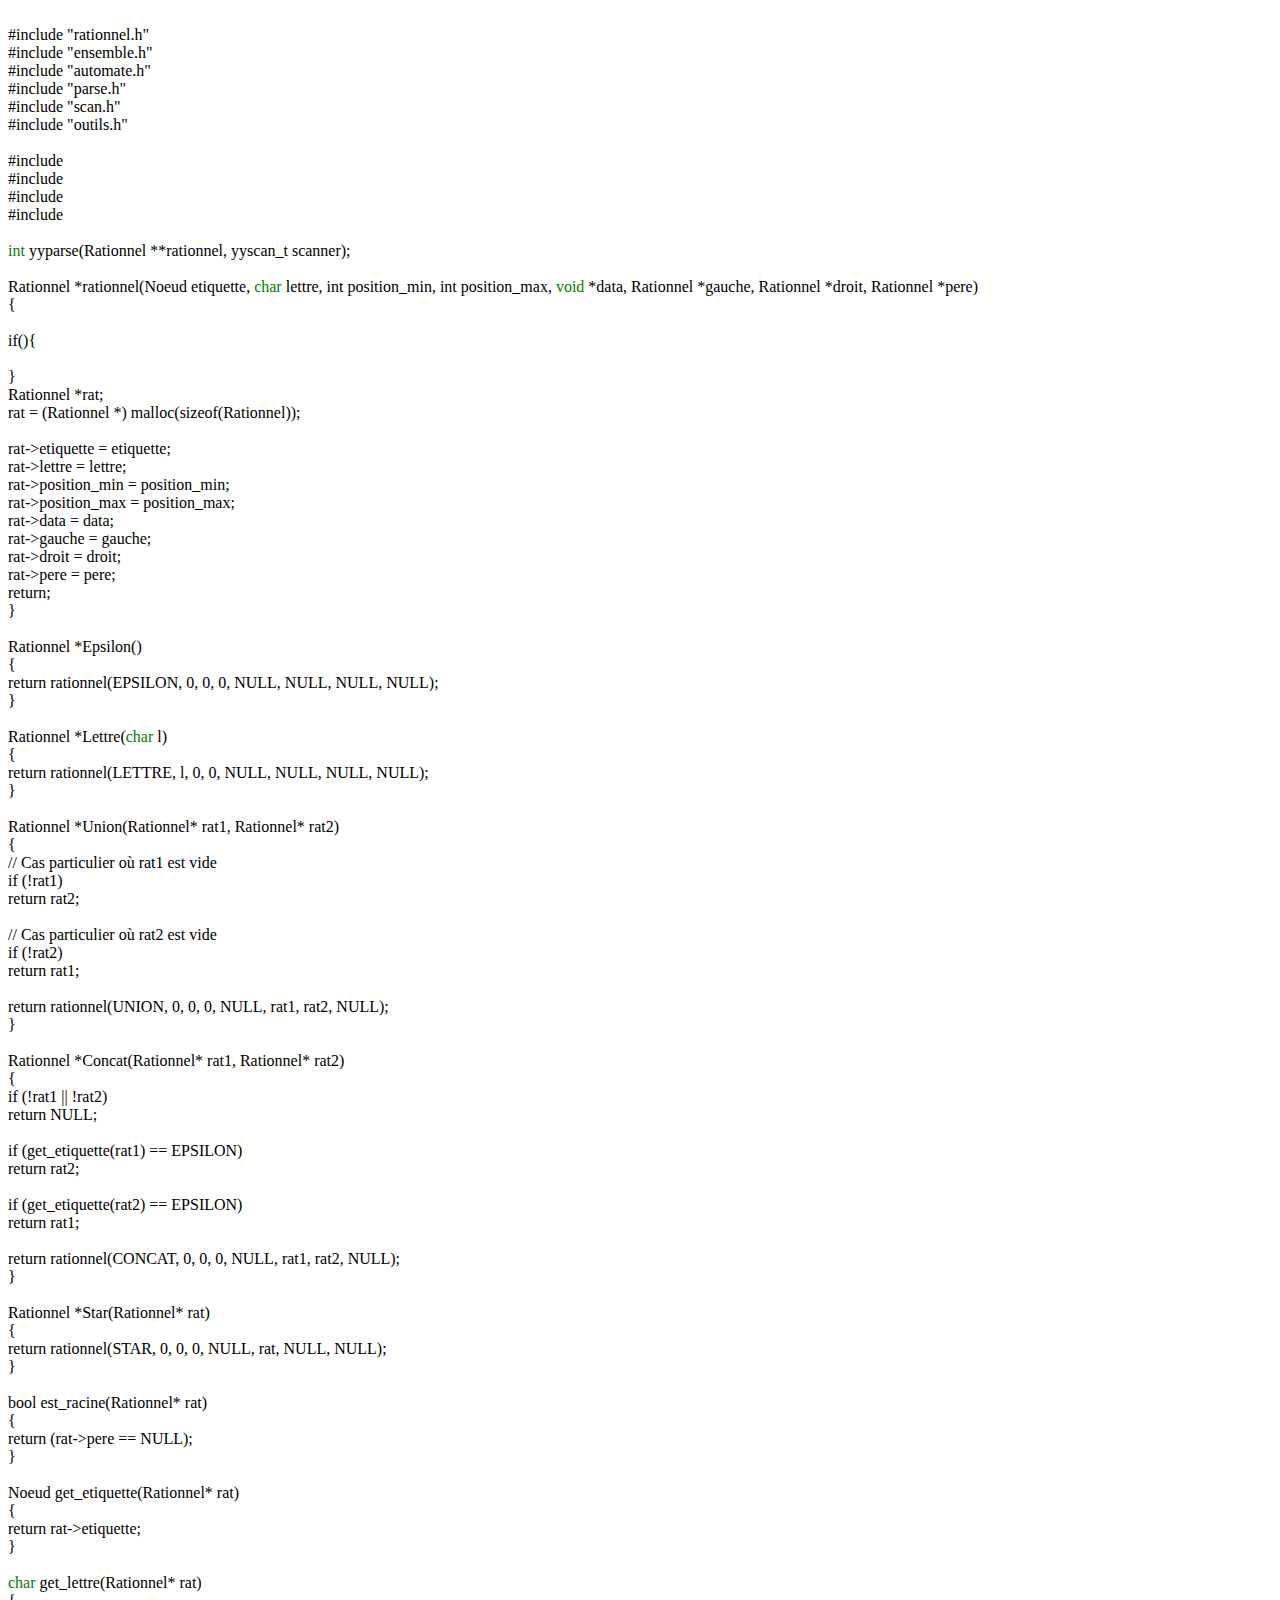
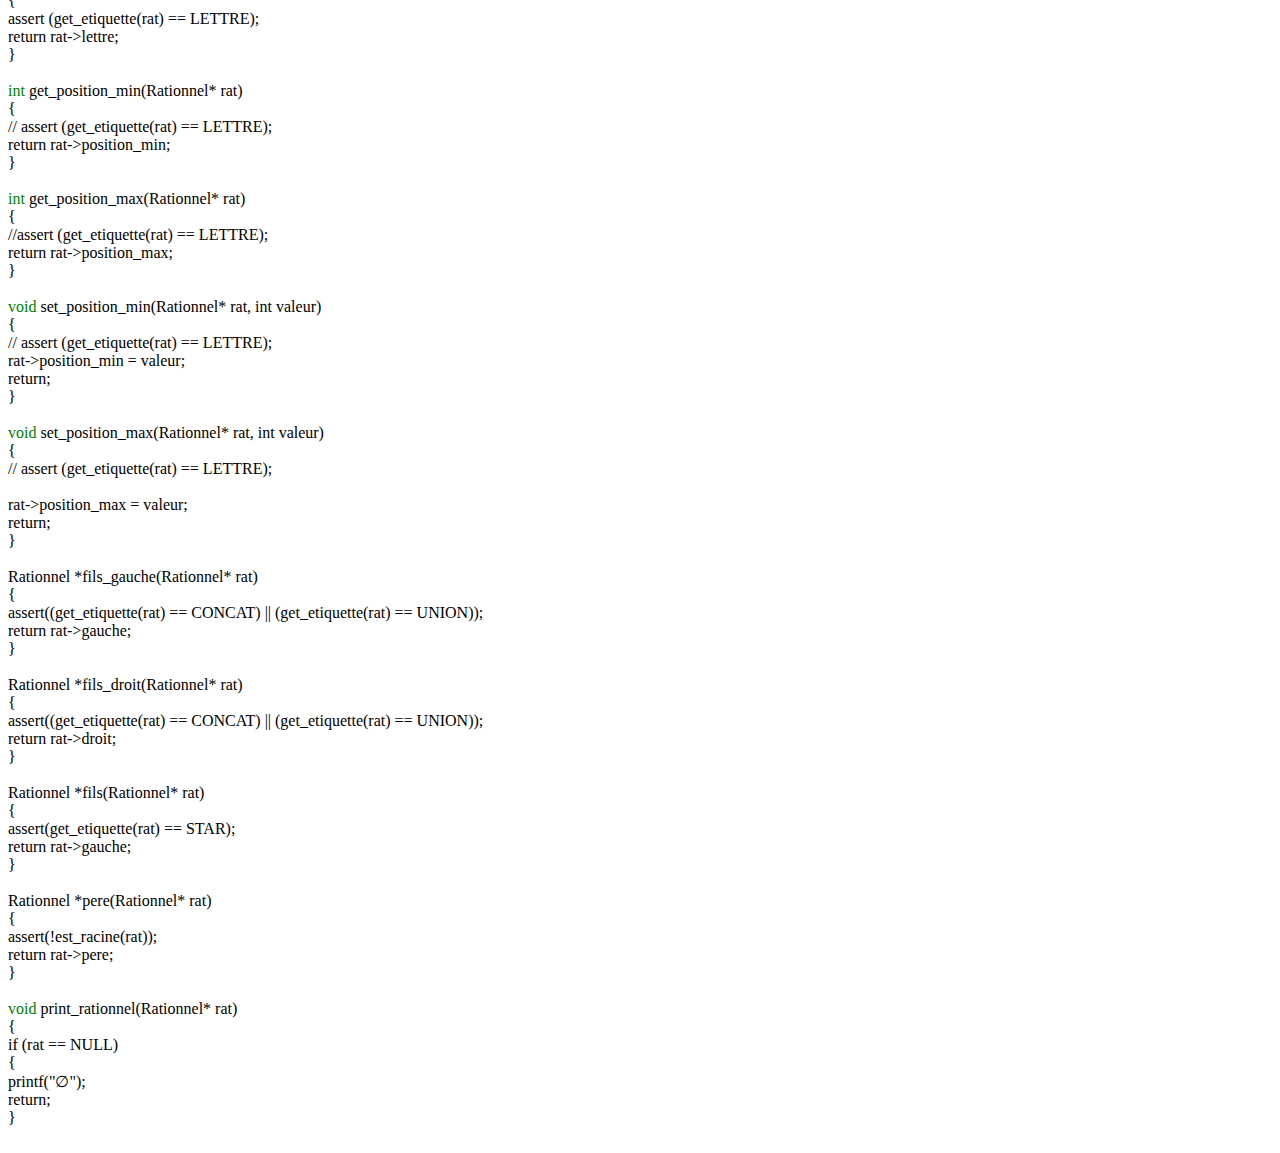
==== index.html @ bac84b70 "Essai d'ajout de différentes fonctionnalités comme traitement des returns if etc etc, bug à chercher" ====
<!doctype html><html lang="fr"><head>   <meta charset="utf-8">   <title>test</title>   <!doctype html><link rel="stylesheet" type="text/css" href="index.css"></head><body><br \>
#include "rationnel.h"<br \>
#include "ensemble.h"<br \>
#include "automate.h"<br \>
#include "parse.h"<br \>
#include "scan.h"<br \>
#include "outils.h"<br \>
<br \>
#include <stdbool.h><br \>
#include <stdlib.h><br \>
#include <assert.h><br \>
#include <stdio.h><br \>
<br \>
<span class="type_specifier " >int</span> yyparse(Rationnel **rationnel, yyscan_t scanner);<br \>
<br \>
Rationnel *rationnel(Noeud etiquette, <span class="type_specifier " >char</span> lettre, int position_min, int position_max, <span class="type_specifier " >void</span> *data, Rationnel *gauche, Rationnel *droit, Rationnel *pere)<br \>
{<br \>
<br \>
if(){<br \>
<br \>
}<br \>
   Rationnel *rat;<br \>
   rat = (Rationnel *) malloc(sizeof(Rationnel));<br \>
<br \>
   rat->etiquette = etiquette;<br \>
   rat->lettre = lettre;<br \>
   rat->position_min = position_min;<br \>
   rat->position_max = position_max;<br \>
   rat->data = data;<br \>
   rat->gauche = gauche;<br \>
   rat->droit = droit;<br \>
   rat->pere = pere;<br \>
   return;<br \>
}<br \>
<br \>
Rationnel *Epsilon()<br \>
{<br \>
   return rationnel(EPSILON, 0, 0, 0, NULL, NULL, NULL, NULL);<br \>
}<br \>
<br \>
Rationnel *Lettre(<span class="type_specifier " >char</span> l)<br \>
{<br \>
   return rationnel(LETTRE, l, 0, 0, NULL, NULL, NULL, NULL);<br \>
}<br \>
<br \>
Rationnel *Union(Rationnel* rat1, Rationnel* rat2)<br \>
{<br \>
   // Cas particulier où rat1 est vide<br \>
   if (!rat1)<br \>
      return rat2;<br \>
<br \>
   // Cas particulier où rat2 est vide<br \>
   if (!rat2)<br \>
      return rat1;<br \>
   <br \>
   return rationnel(UNION, 0, 0, 0, NULL, rat1, rat2, NULL);<br \>
}<br \>
<br \>
Rationnel *Concat(Rationnel* rat1, Rationnel* rat2)<br \>
{<br \>
   if (!rat1 || !rat2)<br \>
      return NULL;<br \>
<br \>
   if (get_etiquette(rat1) == EPSILON)<br \>
      return rat2;<br \>
<br \>
   if (get_etiquette(rat2) == EPSILON)<br \>
      return rat1;<br \>
   <br \>
   return rationnel(CONCAT, 0, 0, 0, NULL, rat1, rat2, NULL);<br \>
}<br \>
<br \>
Rationnel *Star(Rationnel* rat)<br \>
{<br \>
   return rationnel(STAR, 0, 0, 0, NULL, rat, NULL, NULL);<br \>
}<br \>
<br \>
bool est_racine(Rationnel* rat)<br \>
{<br \>
   return (rat->pere == NULL);<br \>
}<br \>
<br \>
Noeud get_etiquette(Rationnel* rat)<br \>
{<br \>
   return rat->etiquette;<br \>
}<br \>
<br \>
<span class="type_specifier " >char</span> get_lettre(Rationnel* rat)<br \>
{<br \>
   assert (get_etiquette(rat) == LETTRE);<br \>
   return rat->lettre;<br \>
}<br \>
<br \>
<span class="type_specifier " >int</span> get_position_min(Rationnel* rat)<br \>
{<br \>
  // assert (get_etiquette(rat) == LETTRE);<br \>
   return rat->position_min;<br \>
}<br \>
<br \>
<span class="type_specifier " >int</span> get_position_max(Rationnel* rat)<br \>
{<br \>
   //assert (get_etiquette(rat) == LETTRE);<br \>
   return rat->position_max;<br \>
}<br \>
<br \>
<span class="type_specifier " >void</span> set_position_min(Rationnel* rat, int valeur)<br \>
{<br \>
  // assert (get_etiquette(rat) == LETTRE);<br \>
   rat->position_min = valeur;<br \>
   return;<br \>
}<br \>
<br \>
<span class="type_specifier " >void</span> set_position_max(Rationnel* rat, int valeur)<br \>
{<br \>
  // assert (get_etiquette(rat) == LETTRE);<br \>
  <br \>
rat->position_max = valeur;<br \>
   return;<br \>
}<br \>
<br \>
Rationnel *fils_gauche(Rationnel* rat)<br \>
{<br \>
   assert((get_etiquette(rat) == CONCAT) || (get_etiquette(rat) == UNION));<br \>
   return rat->gauche;<br \>
}<br \>
<br \>
Rationnel *fils_droit(Rationnel* rat)<br \>
{<br \>
   assert((get_etiquette(rat) == CONCAT) || (get_etiquette(rat) == UNION));<br \>
   return rat->droit;<br \>
}<br \>
<br \>
Rationnel *fils(Rationnel* rat)<br \>
{<br \>
   assert(get_etiquette(rat) == STAR);<br \>
   return rat->gauche;<br \>
}<br \>
<br \>
Rationnel *pere(Rationnel* rat)<br \>
{<br \>
   assert(!est_racine(rat));<br \>
   return rat->pere;<br \>
}<br \>
<br \>
<span class="type_specifier " >void</span> print_rationnel(Rationnel* rat)<br \>
{<br \>
   if (rat == NULL)<br \>
   {<br \>
      printf("∅");<br \>
      return;<br \>
   }<br \>
   <br \>
   </body></html>
---- index.css ----
.type_specifier{color : green;}
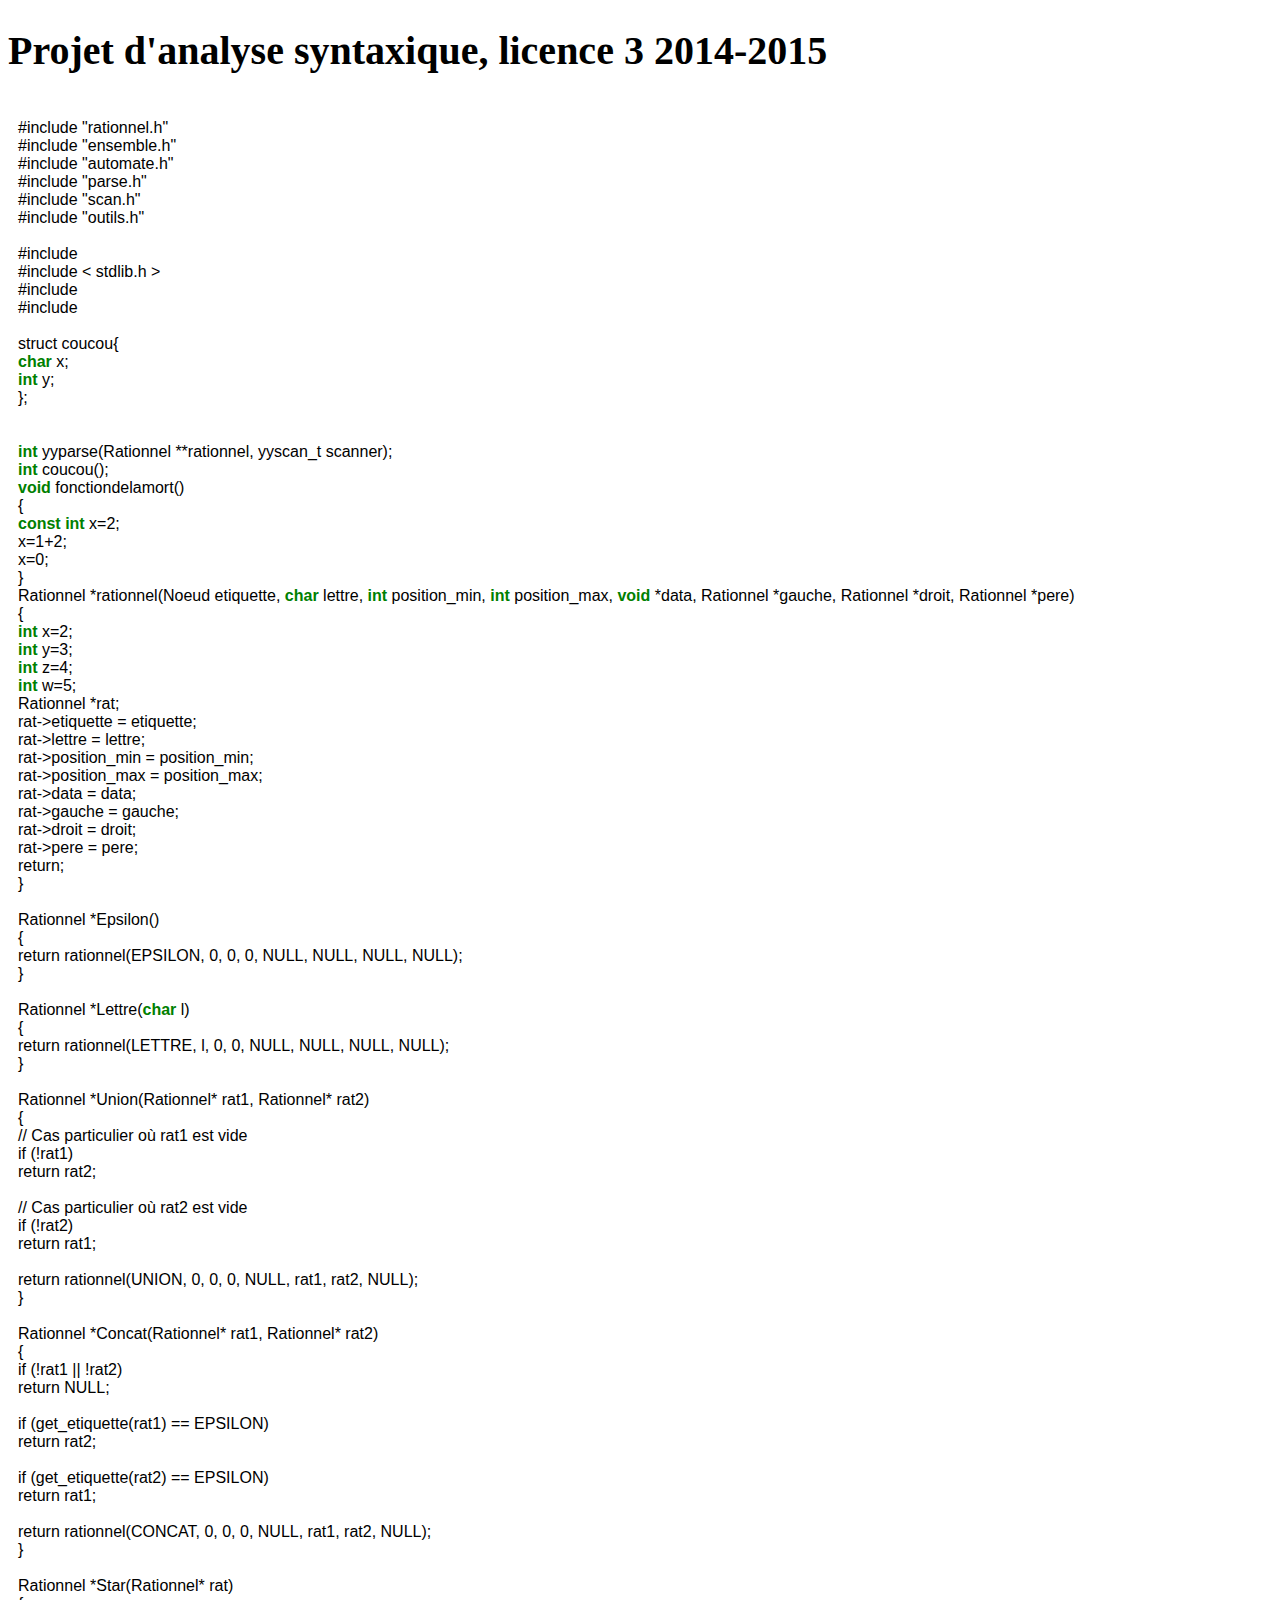
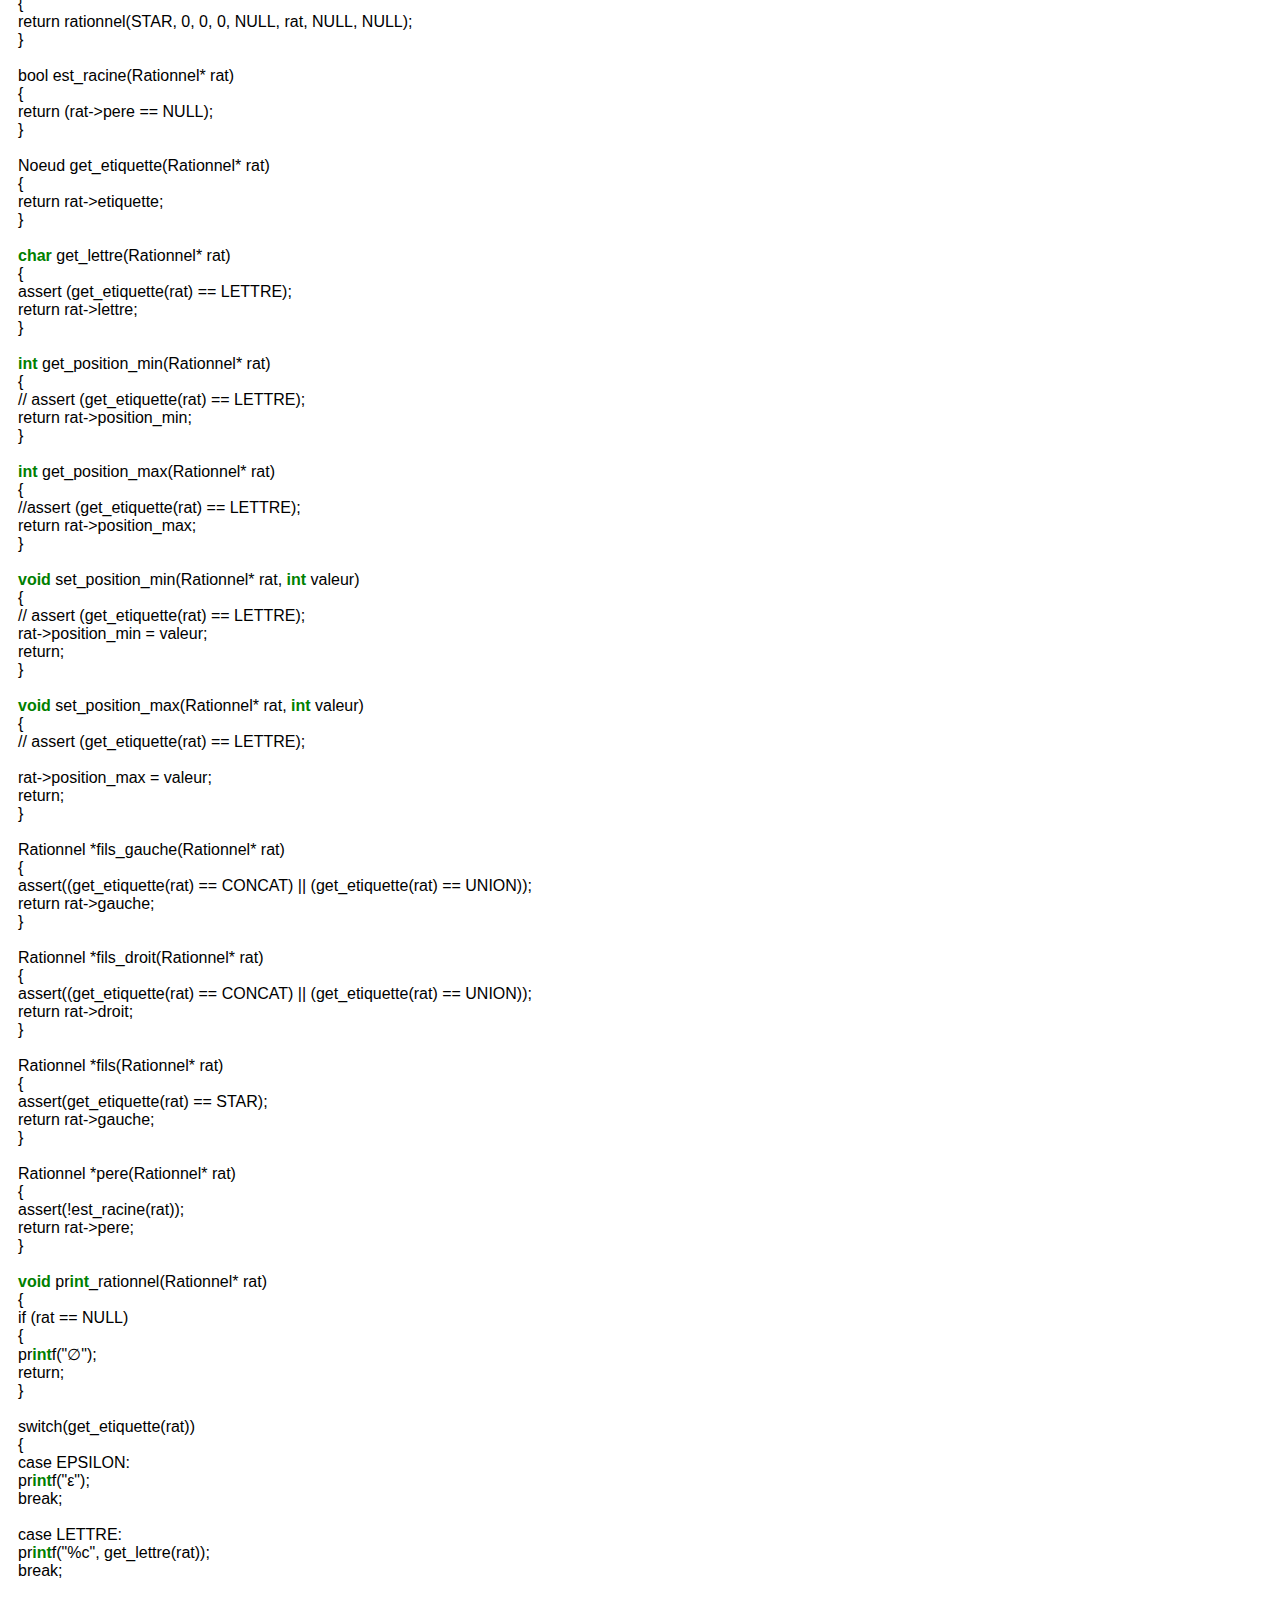
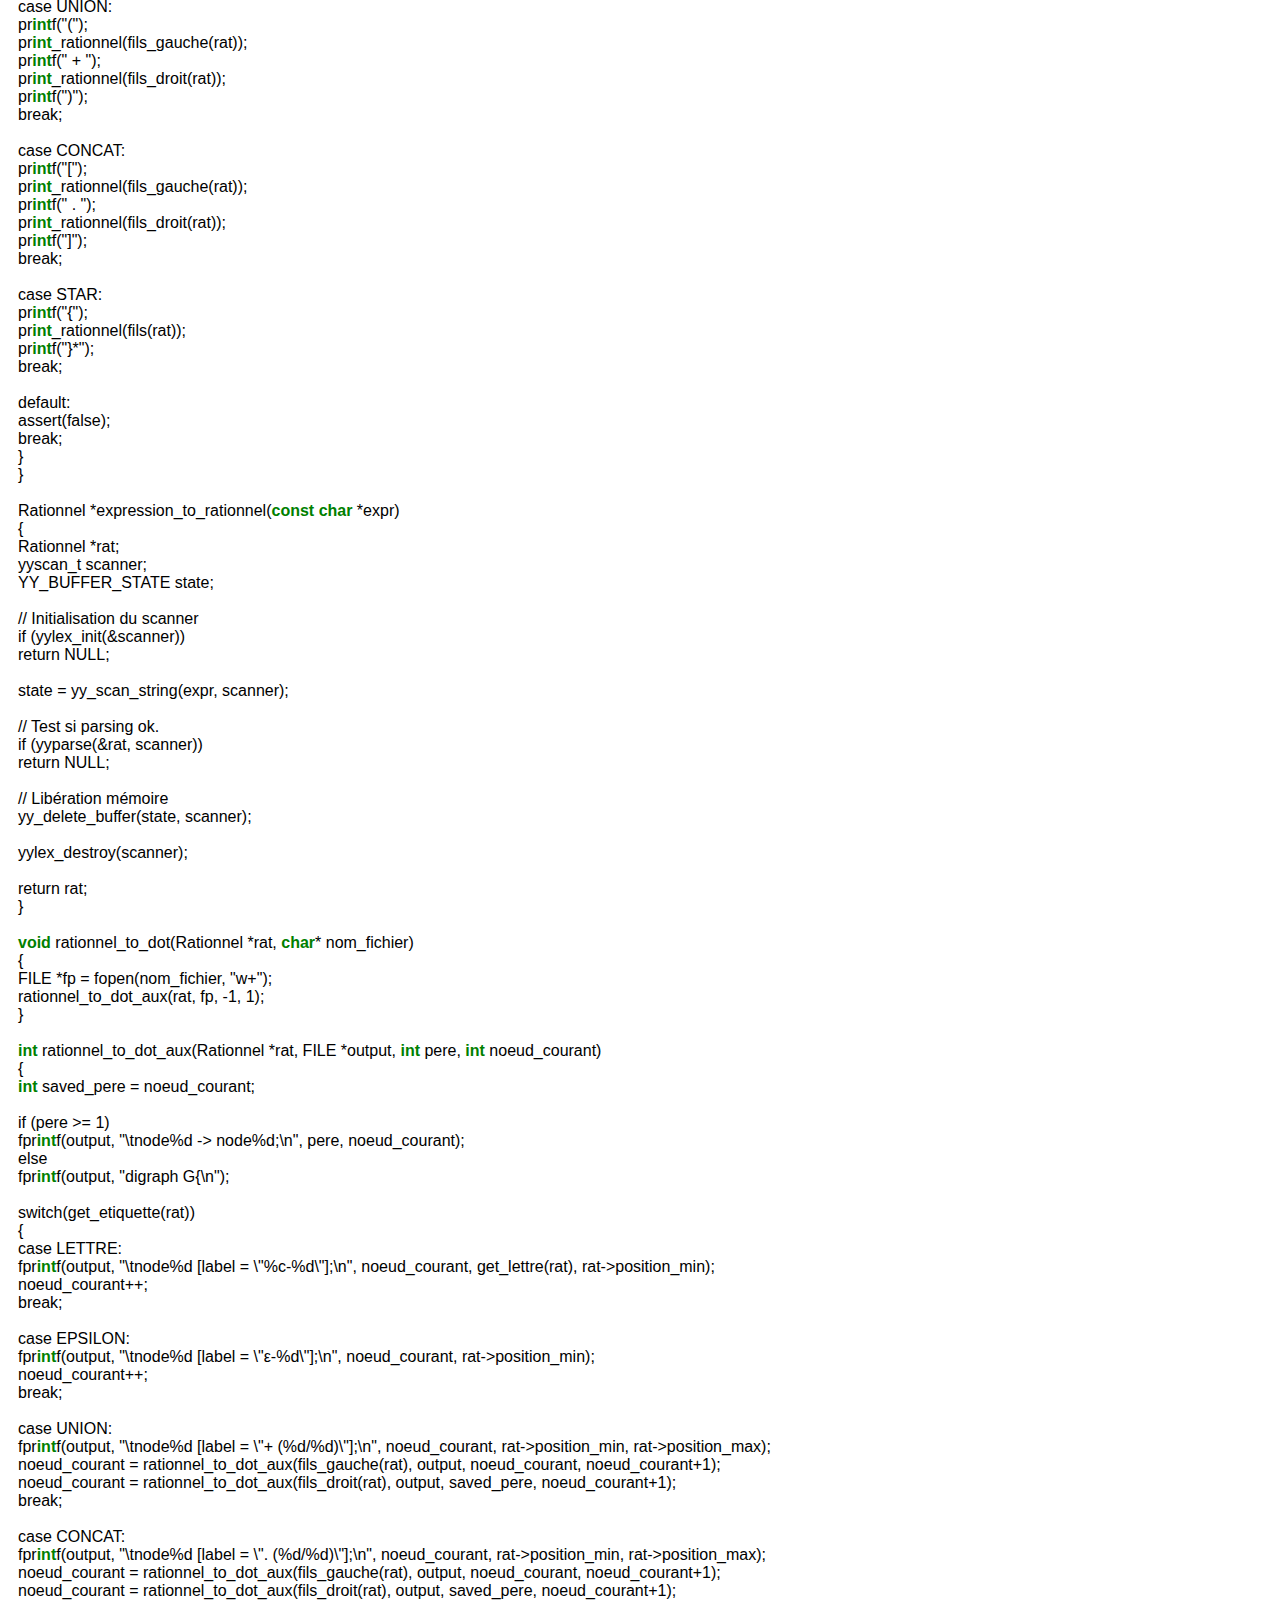
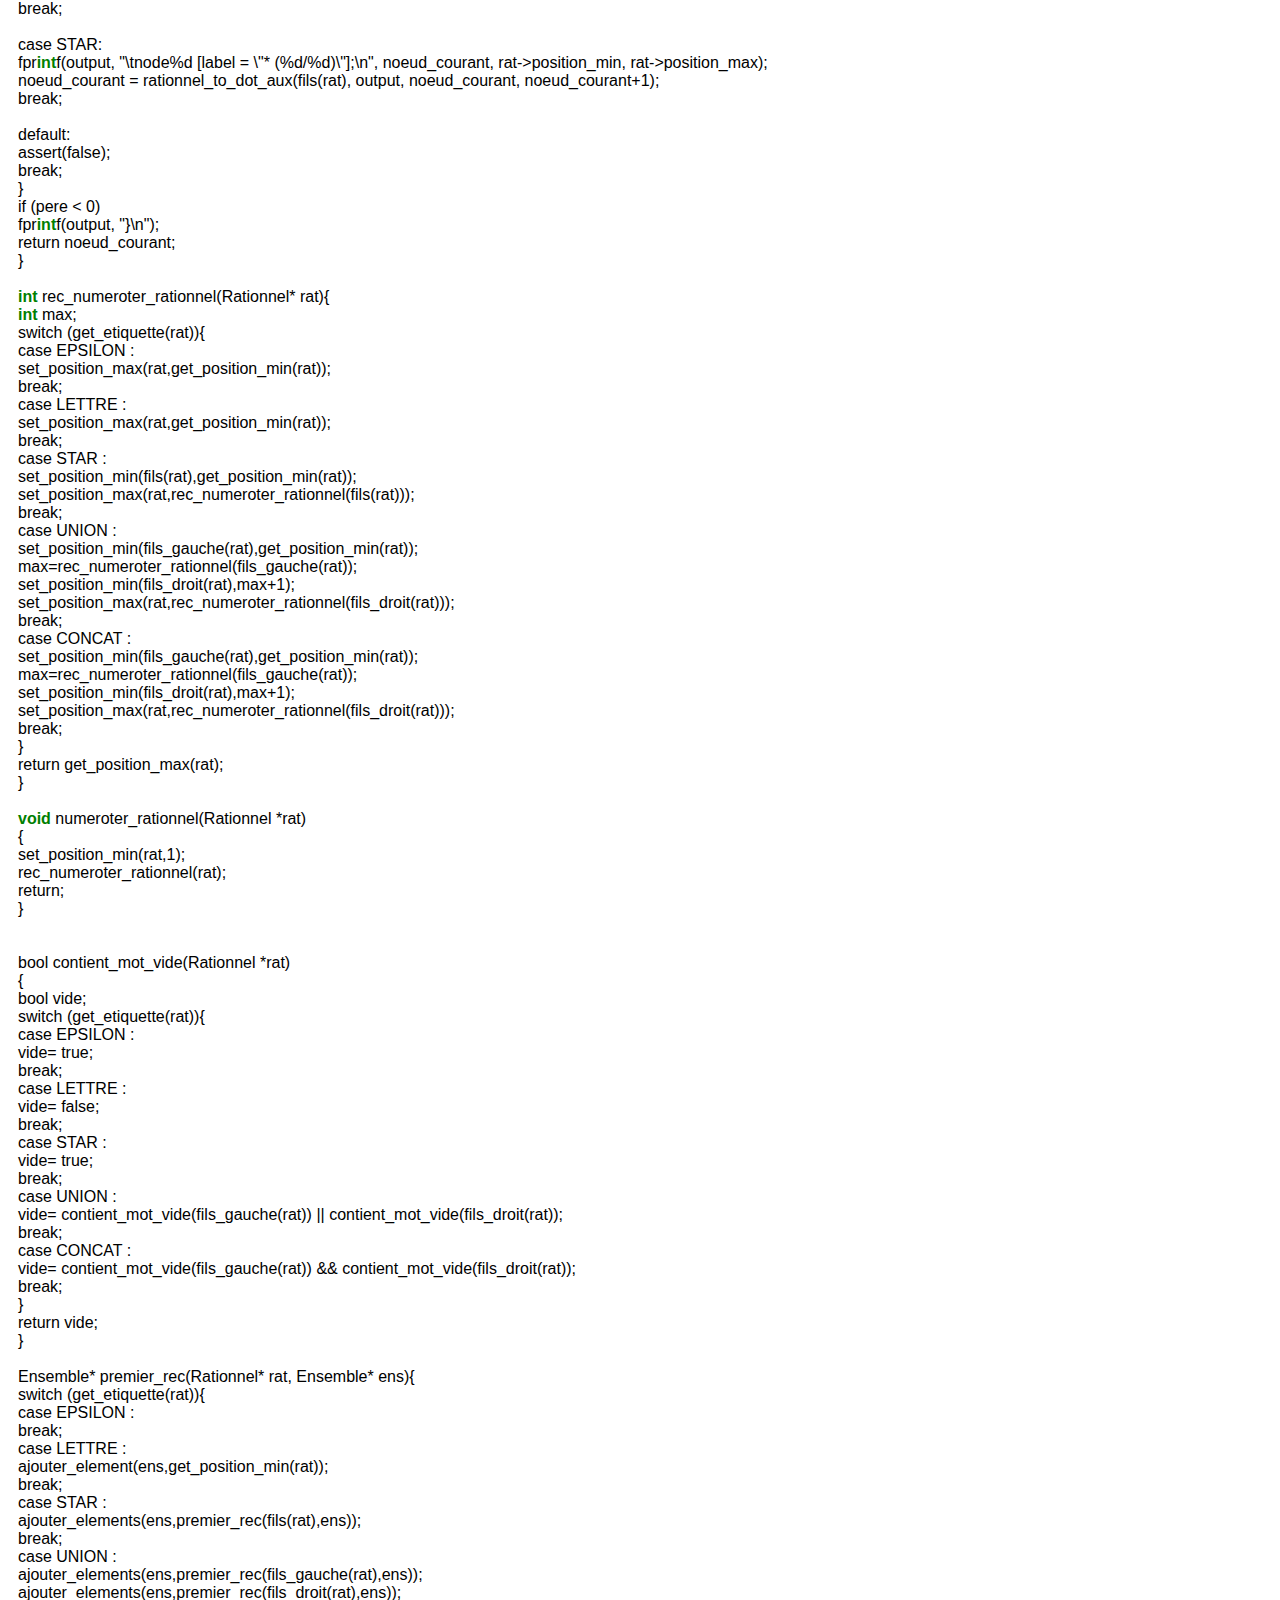
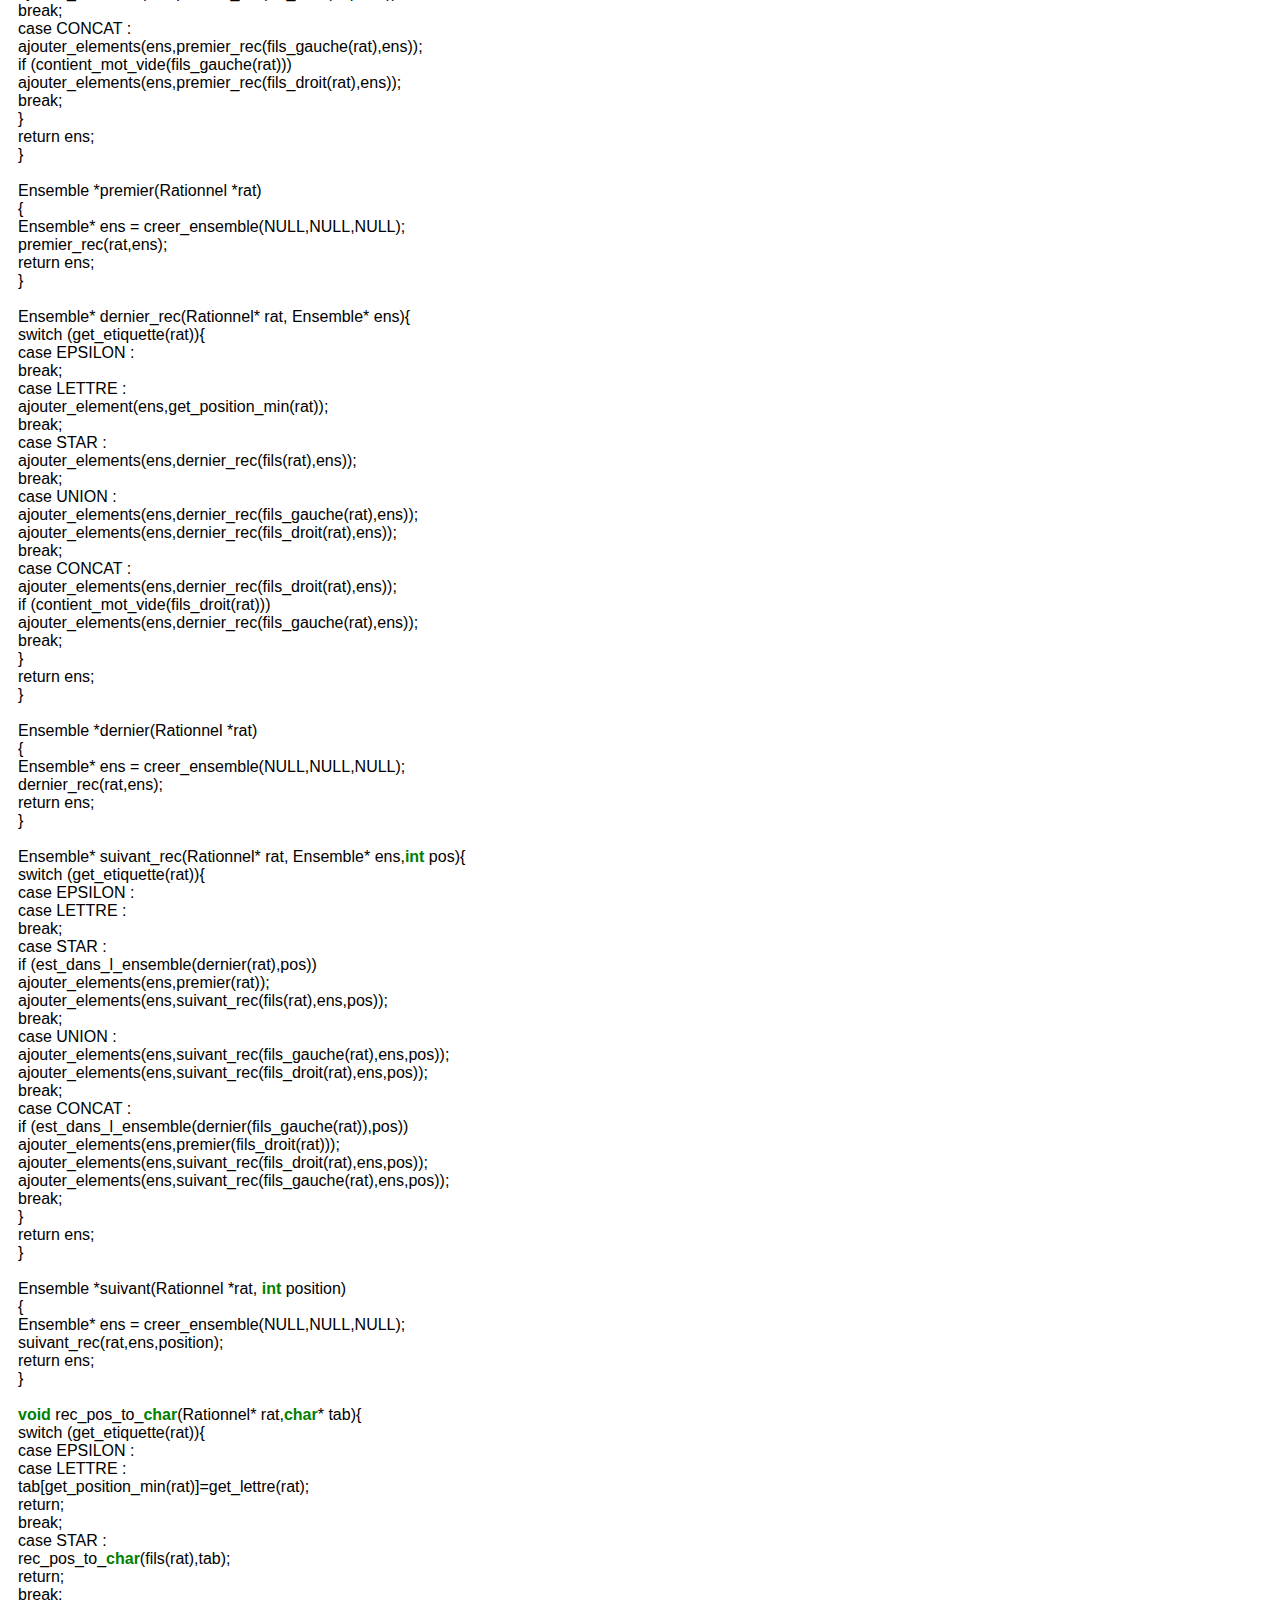
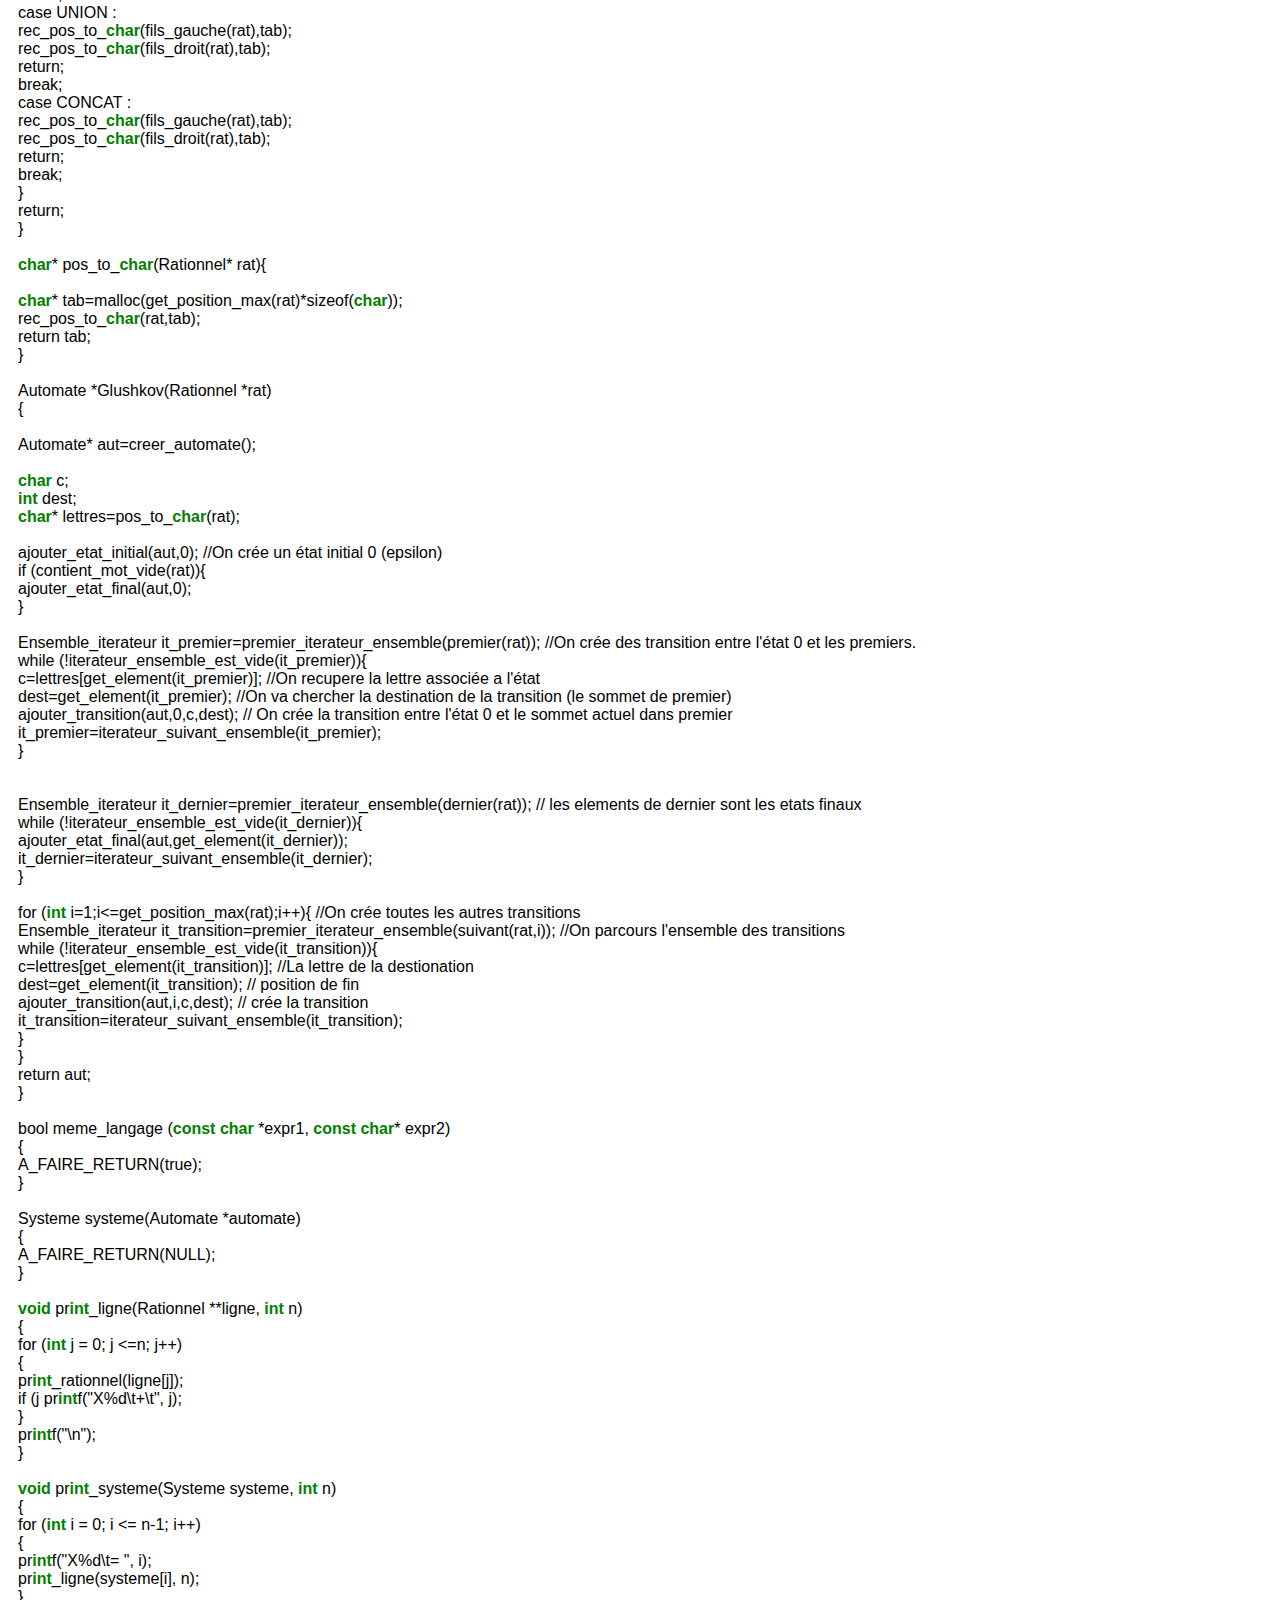
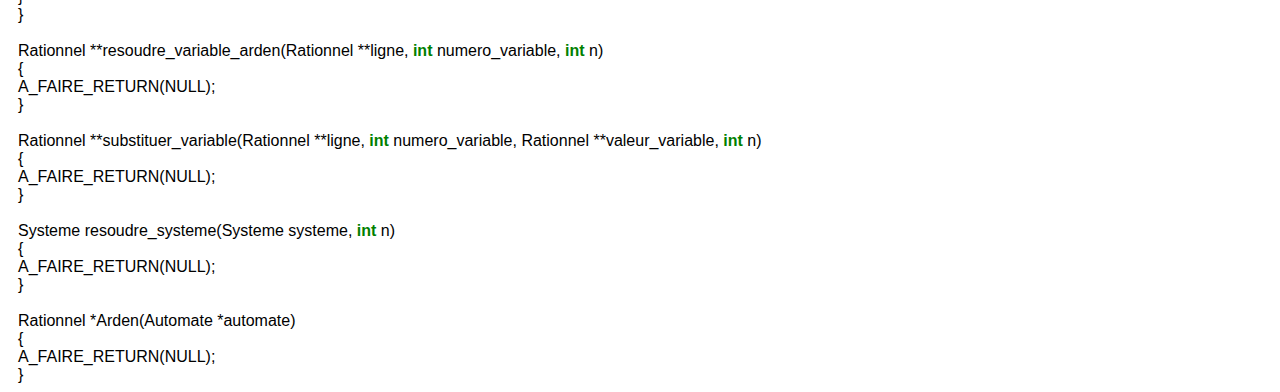
==== commit 525f7f9e: "C'est marqué dans les commentaires" ====
--- a/index.html
+++ b/index.html
@@ -1,4 +1,4 @@
-<!doctype html><html lang="fr"><head>   <meta charset="utf-8">   <title>test</title>   <!doctype html><link rel="stylesheet" type="text/css" href="index.css"></head><body><br \>
+<!doctype html><html lang="fr"><head>   <meta charset="utf-8">   <title>test</title>   <!doctype html><link rel="stylesheet" type="text/css" href="index.css"></head><body><div class="header"> <h1>Projet d'analyse syntaxique, licence 3 2014-2015</h1></div><div class="Code"> <br \>
 #include "rationnel.h"<br \>
 #include "ensemble.h"<br \>
 #include "automate.h"<br \>
@@ -7,21 +7,31 @@
 #include "outils.h"<br \>
 <br \>
 #include <stdbool.h><br \>
-#include <stdlib.h><br \>
+#include < stdlib.h ><br \>
 #include <assert.h><br \>
 #include <stdio.h><br \>
 <br \>
+struct coucou{<br \>
+<span class="type_specifier " >char</span> x;<br \>
+<span class="type_specifier " >int</span> y;<br \>
+};<br \>
+<br \>
+<br \>
 <span class="type_specifier " >int</span> yyparse(Rationnel **rationnel, yyscan_t scanner);<br \>
-<br \>
-Rationnel *rationnel(Noeud etiquette, <span class="type_specifier " >char</span> lettre, int position_min, int position_max, <span class="type_specifier " >void</span> *data, Rationnel *gauche, Rationnel *droit, Rationnel *pere)<br \>
-{<br \>
-<br \>
-if(){<br \>
-<br \>
-}<br \>
-   Rationnel *rat;<br \>
-   rat = (Rationnel *) malloc(sizeof(Rationnel));<br \>
-<br \>
+<span class="type_specifier " >int</span> coucou();<br \>
+<span class="type_specifier " >void</span> fonctiondelamort()<br \>
+{<br \>
+<span class="type_specifier " >const</span> <span class="type_specifier " >int</span> x=2;<br \>
+x=1+2;<br \>
+x=0;<br \>
+}<br \>
+Rationnel *rationnel(Noeud etiquette, <span class="type_specifier " >char</span> lettre, <span class="type_specifier " >int</span> position_min, <span class="type_specifier " >int</span> position_max, <span class="type_specifier " >void</span> *data, Rationnel *gauche, Rationnel *droit, Rationnel *pere)<br \>
+{<br \>
+<span class="type_specifier " >int</span> x=2;<br \>
+<span class="type_specifier " >int</span> y=3;<br \>
+<span class="type_specifier " >int</span> z=4;<br \>
+<span class="type_specifier " >int</span> w=5;<br \>
+   Rationnel *rat;	<br \>
    rat->etiquette = etiquette;<br \>
    rat->lettre = lettre;<br \>
    rat->position_min = position_min;<br \>
@@ -30,8 +40,8 @@
    rat->gauche = gauche;<br \>
    rat->droit = droit;<br \>
    rat->pere = pere;<br \>
-   return;<br \>
-}<br \>
+   return; <br \>
+	}<br \>
 <br \>
 Rationnel *Epsilon()<br \>
 {<br \>
@@ -103,14 +113,14 @@
    return rat->position_max;<br \>
 }<br \>
 <br \>
-<span class="type_specifier " >void</span> set_position_min(Rationnel* rat, int valeur)<br \>
+<span class="type_specifier " >void</span> set_position_min(Rationnel* rat, <span class="type_specifier " >int</span> valeur)<br \>
 {<br \>
   // assert (get_etiquette(rat) == LETTRE);<br \>
    rat->position_min = valeur;<br \>
    return;<br \>
 }<br \>
 <br \>
-<span class="type_specifier " >void</span> set_position_max(Rationnel* rat, int valeur)<br \>
+<span class="type_specifier " >void</span> set_position_max(Rationnel* rat, <span class="type_specifier " >int</span> valeur)<br \>
 {<br \>
   // assert (get_etiquette(rat) == LETTRE);<br \>
   <br \>
@@ -142,12 +152,400 @@
    return rat->pere;<br \>
 }<br \>
 <br \>
-<span class="type_specifier " >void</span> print_rationnel(Rationnel* rat)<br \>
+<span class="type_specifier " >void</span> pr<span class="type_specifier " >int</span>_rationnel(Rationnel* rat)<br \>
 {<br \>
    if (rat == NULL)<br \>
    {<br \>
-      printf("∅");<br \>
+      pr<span class="type_specifier " >int</span>f("∅");<br \>
       return;<br \>
    }<br \>
    <br \>
-   </body></html>+   switch(get_etiquette(rat))<br \>
+   {<br \>
+      case EPSILON:<br \>
+         pr<span class="type_specifier " >int</span>f("ε");         <br \>
+         break;<br \>
+         <br \>
+      case LETTRE:<br \>
+         pr<span class="type_specifier " >int</span>f("%c", get_lettre(rat));<br \>
+         break;<br \>
+<br \>
+      case UNION:<br \>
+         pr<span class="type_specifier " >int</span>f("(");<br \>
+         pr<span class="type_specifier " >int</span>_rationnel(fils_gauche(rat));<br \>
+         pr<span class="type_specifier " >int</span>f(" + ");<br \>
+         pr<span class="type_specifier " >int</span>_rationnel(fils_droit(rat));<br \>
+         pr<span class="type_specifier " >int</span>f(")");         <br \>
+         break;<br \>
+<br \>
+      case CONCAT:<br \>
+         pr<span class="type_specifier " >int</span>f("[");<br \>
+         pr<span class="type_specifier " >int</span>_rationnel(fils_gauche(rat));<br \>
+         pr<span class="type_specifier " >int</span>f(" . ");<br \>
+         pr<span class="type_specifier " >int</span>_rationnel(fils_droit(rat));<br \>
+         pr<span class="type_specifier " >int</span>f("]");         <br \>
+         break;<br \>
+<br \>
+      case STAR:<br \>
+         pr<span class="type_specifier " >int</span>f("{");<br \>
+         pr<span class="type_specifier " >int</span>_rationnel(fils(rat));<br \>
+         pr<span class="type_specifier " >int</span>f("}*");         <br \>
+         break;<br \>
+<br \>
+      default:<br \>
+         assert(false);<br \>
+         break;<br \>
+   }<br \>
+}<br \>
+<br \>
+Rationnel *expression_to_rationnel(<span class="type_specifier " >const</span> <span class="type_specifier " >char</span> *expr)<br \>
+{<br \>
+    Rationnel *rat;<br \>
+    yyscan_t scanner;<br \>
+    YY_BUFFER_STATE state;<br \>
+<br \>
+    // Initialisation du scanner<br \>
+    if (yylex_init(&scanner))<br \>
+        return NULL;<br \>
+ <br \>
+    state = yy_scan_string(expr, scanner);<br \>
+<br \>
+    // Test si parsing ok.<br \>
+    if (yyparse(&rat, scanner)) <br \>
+        return NULL;<br \>
+    <br \>
+    // Libération mémoire<br \>
+    yy_delete_buffer(state, scanner);<br \>
+ <br \>
+    yylex_destroy(scanner);<br \>
+ <br \>
+    return rat;<br \>
+}<br \>
+<br \>
+<span class="type_specifier " >void</span> rationnel_to_dot(Rationnel *rat, <span class="type_specifier " >char</span>* nom_fichier)<br \>
+{<br \>
+   FILE *fp = fopen(nom_fichier, "w+");<br \>
+   rationnel_to_dot_aux(rat, fp, -1, 1);<br \>
+}<br \>
+<br \>
+<span class="type_specifier " >int</span> rationnel_to_dot_aux(Rationnel *rat, FILE *output, <span class="type_specifier " >int</span> pere, <span class="type_specifier " >int</span> noeud_courant)<br \>
+{   <br \>
+   <span class="type_specifier " >int</span> saved_pere = noeud_courant;<br \>
+<br \>
+   if (pere >= 1)<br \>
+      fpr<span class="type_specifier " >int</span>f(output, "\tnode%d -> node%d;\n", pere, noeud_courant);<br \>
+   else<br \>
+      fpr<span class="type_specifier " >int</span>f(output, "digraph G{\n");<br \>
+   <br \>
+   switch(get_etiquette(rat))<br \>
+   {<br \>
+      case LETTRE:<br \>
+         fpr<span class="type_specifier " >int</span>f(output, "\tnode%d [label = \"%c-%d\"];\n", noeud_courant, get_lettre(rat), rat->position_min);<br \>
+         noeud_courant++;<br \>
+         break;<br \>
+<br \>
+      case EPSILON:<br \>
+         fpr<span class="type_specifier " >int</span>f(output, "\tnode%d [label = \"ε-%d\"];\n", noeud_courant, rat->position_min);<br \>
+         noeud_courant++;<br \>
+         break;<br \>
+<br \>
+      case UNION:<br \>
+         fpr<span class="type_specifier " >int</span>f(output, "\tnode%d [label = \"+ (%d/%d)\"];\n", noeud_courant, rat->position_min, rat->position_max);<br \>
+         noeud_courant = rationnel_to_dot_aux(fils_gauche(rat), output, noeud_courant, noeud_courant+1);<br \>
+         noeud_courant = rationnel_to_dot_aux(fils_droit(rat), output, saved_pere, noeud_courant+1);<br \>
+         break;<br \>
+<br \>
+      case CONCAT:<br \>
+         fpr<span class="type_specifier " >int</span>f(output, "\tnode%d [label = \". (%d/%d)\"];\n", noeud_courant, rat->position_min, rat->position_max);<br \>
+         noeud_courant = rationnel_to_dot_aux(fils_gauche(rat), output, noeud_courant, noeud_courant+1);<br \>
+         noeud_courant = rationnel_to_dot_aux(fils_droit(rat), output, saved_pere, noeud_courant+1);<br \>
+         break;<br \>
+<br \>
+      case STAR:<br \>
+         fpr<span class="type_specifier " >int</span>f(output, "\tnode%d [label = \"* (%d/%d)\"];\n", noeud_courant, rat->position_min, rat->position_max);<br \>
+         noeud_courant = rationnel_to_dot_aux(fils(rat), output, noeud_courant, noeud_courant+1);<br \>
+         break;<br \>
+         <br \>
+      default:<br \>
+         assert(false);<br \>
+         break;<br \>
+   }<br \>
+   if (pere < 0)<br \>
+      fpr<span class="type_specifier " >int</span>f(output, "}\n");<br \>
+   return noeud_courant;<br \>
+}<br \>
+<br \>
+<span class="type_specifier " >int</span> rec_numeroter_rationnel(Rationnel* rat){<br \>
+	<span class="type_specifier " >int</span> max;<br \>
+	switch (get_etiquette(rat)){<br \>
+		case EPSILON :<br \>
+			set_position_max(rat,get_position_min(rat));<br \>
+			break;<br \>
+		case LETTRE :<br \>
+			set_position_max(rat,get_position_min(rat));<br \>
+			break;<br \>
+		case STAR :<br \>
+			set_position_min(fils(rat),get_position_min(rat));<br \>
+			set_position_max(rat,rec_numeroter_rationnel(fils(rat)));<br \>
+			break;<br \>
+		case UNION :<br \>
+			set_position_min(fils_gauche(rat),get_position_min(rat));<br \>
+			max=rec_numeroter_rationnel(fils_gauche(rat));<br \>
+			set_position_min(fils_droit(rat),max+1);<br \>
+			set_position_max(rat,rec_numeroter_rationnel(fils_droit(rat)));<br \>
+			break;<br \>
+		case CONCAT :<br \>
+			set_position_min(fils_gauche(rat),get_position_min(rat));<br \>
+			max=rec_numeroter_rationnel(fils_gauche(rat));<br \>
+			set_position_min(fils_droit(rat),max+1);<br \>
+			set_position_max(rat,rec_numeroter_rationnel(fils_droit(rat)));<br \>
+			break;<br \>
+	}<br \>
+	return get_position_max(rat);<br \>
+}<br \>
+<br \>
+<span class="type_specifier " >void</span> numeroter_rationnel(Rationnel *rat)<br \>
+{<br \>
+	set_position_min(rat,1);<br \>
+	rec_numeroter_rationnel(rat);<br \>
+	return;<br \>
+}<br \>
+<br \>
+<br \>
+bool contient_mot_vide(Rationnel *rat)<br \>
+{<br \>
+	bool vide;<br \>
+	switch (get_etiquette(rat)){<br \>
+		case EPSILON :<br \>
+			vide= true;<br \>
+			break;<br \>
+		case LETTRE :<br \>
+			vide= false;<br \>
+			break;<br \>
+		case STAR :<br \>
+			vide= true;<br \>
+			break;<br \>
+		case UNION :<br \>
+			vide= contient_mot_vide(fils_gauche(rat)) || contient_mot_vide(fils_droit(rat));<br \>
+			break;<br \>
+		case CONCAT :<br \>
+			vide= contient_mot_vide(fils_gauche(rat)) && contient_mot_vide(fils_droit(rat));<br \>
+			break;<br \>
+	}<br \>
+	return vide;<br \>
+}<br \>
+<br \>
+Ensemble* premier_rec(Rationnel* rat, Ensemble* ens){<br \>
+		switch (get_etiquette(rat)){<br \>
+		case EPSILON :<br \>
+			break;<br \>
+		case LETTRE :<br \>
+			ajouter_element(ens,get_position_min(rat));<br \>
+			break;<br \>
+		case STAR :<br \>
+			ajouter_elements(ens,premier_rec(fils(rat),ens));<br \>
+			break;<br \>
+		case UNION :<br \>
+			ajouter_elements(ens,premier_rec(fils_gauche(rat),ens));<br \>
+			ajouter_elements(ens,premier_rec(fils_droit(rat),ens));<br \>
+			break;<br \>
+		case CONCAT :<br \>
+			ajouter_elements(ens,premier_rec(fils_gauche(rat),ens));<br \>
+			if (contient_mot_vide(fils_gauche(rat)))<br \>
+				ajouter_elements(ens,premier_rec(fils_droit(rat),ens));<br \>
+			break;<br \>
+	}<br \>
+	return ens;<br \>
+}<br \>
+<br \>
+Ensemble *premier(Rationnel *rat)<br \>
+{<br \>
+   Ensemble* ens = creer_ensemble(NULL,NULL,NULL);<br \>
+   premier_rec(rat,ens);<br \>
+   return ens;<br \>
+}<br \>
+<br \>
+Ensemble* dernier_rec(Rationnel* rat, Ensemble* ens){<br \>
+		switch (get_etiquette(rat)){<br \>
+		case EPSILON :<br \>
+			break;<br \>
+		case LETTRE :<br \>
+			ajouter_element(ens,get_position_min(rat));<br \>
+			break;<br \>
+		case STAR :<br \>
+			ajouter_elements(ens,dernier_rec(fils(rat),ens));<br \>
+			break;<br \>
+		case UNION :<br \>
+			ajouter_elements(ens,dernier_rec(fils_gauche(rat),ens));<br \>
+			ajouter_elements(ens,dernier_rec(fils_droit(rat),ens));<br \>
+			break;<br \>
+		case CONCAT :<br \>
+			ajouter_elements(ens,dernier_rec(fils_droit(rat),ens));<br \>
+			if (contient_mot_vide(fils_droit(rat)))<br \>
+				ajouter_elements(ens,dernier_rec(fils_gauche(rat),ens));		<br \>
+			break;<br \>
+	}<br \>
+	return ens;<br \>
+}<br \>
+<br \>
+Ensemble *dernier(Rationnel *rat)<br \>
+{<br \>
+   Ensemble* ens = creer_ensemble(NULL,NULL,NULL);<br \>
+   dernier_rec(rat,ens);<br \>
+   return ens;<br \>
+}<br \>
+<br \>
+Ensemble* suivant_rec(Rationnel* rat, Ensemble* ens,<span class="type_specifier " >int</span> pos){<br \>
+	switch (get_etiquette(rat)){<br \>
+		case EPSILON :<br \>
+		case LETTRE :<br \>
+			break;<br \>
+		case STAR :<br \>
+			if (est_dans_l_ensemble(dernier(rat),pos))<br \>
+				ajouter_elements(ens,premier(rat));<br \>
+			ajouter_elements(ens,suivant_rec(fils(rat),ens,pos));<br \>
+			break;<br \>
+		case UNION :<br \>
+			ajouter_elements(ens,suivant_rec(fils_gauche(rat),ens,pos));<br \>
+			ajouter_elements(ens,suivant_rec(fils_droit(rat),ens,pos));<br \>
+			break;<br \>
+		case CONCAT :<br \>
+			if (est_dans_l_ensemble(dernier(fils_gauche(rat)),pos))<br \>
+				ajouter_elements(ens,premier(fils_droit(rat)));			<br \>
+			ajouter_elements(ens,suivant_rec(fils_droit(rat),ens,pos));<br \>
+			ajouter_elements(ens,suivant_rec(fils_gauche(rat),ens,pos));		<br \>
+			break;<br \>
+	}<br \>
+	return ens;<br \>
+}<br \>
+<br \>
+Ensemble *suivant(Rationnel *rat, <span class="type_specifier " >int</span> position)<br \>
+{<br \>
+   Ensemble* ens = creer_ensemble(NULL,NULL,NULL);<br \>
+   suivant_rec(rat,ens,position);<br \>
+   return ens;<br \>
+}<br \>
+<br \>
+<span class="type_specifier " >void</span> rec_pos_to_<span class="type_specifier " >char</span>(Rationnel* rat,<span class="type_specifier " >char</span>* tab){<br \>
+	switch (get_etiquette(rat)){<br \>
+		case EPSILON :<br \>
+		case LETTRE :<br \>
+			tab[get_position_min(rat)]=get_lettre(rat);<br \>
+			return;<br \>
+			break;<br \>
+		case STAR :<br \>
+			rec_pos_to_<span class="type_specifier " >char</span>(fils(rat),tab);<br \>
+			return;<br \>
+			break;<br \>
+		case UNION :<br \>
+			rec_pos_to_<span class="type_specifier " >char</span>(fils_gauche(rat),tab);<br \>
+			rec_pos_to_<span class="type_specifier " >char</span>(fils_droit(rat),tab);<br \>
+			return;<br \>
+			break;<br \>
+		case CONCAT :<br \>
+			rec_pos_to_<span class="type_specifier " >char</span>(fils_gauche(rat),tab);<br \>
+			rec_pos_to_<span class="type_specifier " >char</span>(fils_droit(rat),tab);<br \>
+			return;<br \>
+			break;<br \>
+	}<br \>
+	return;<br \>
+}<br \>
+<br \>
+<span class="type_specifier " >char</span>* pos_to_<span class="type_specifier " >char</span>(Rationnel* rat){<br \>
+<br \>
+	<span class="type_specifier " >char</span>* tab=malloc(get_position_max(rat)*sizeof(<span class="type_specifier " >char</span>));<br \>
+	rec_pos_to_<span class="type_specifier " >char</span>(rat,tab);<br \>
+	return tab;<br \>
+}<br \>
+<br \>
+Automate *Glushkov(Rationnel *rat)<br \>
+{<br \>
+<br \>
+   Automate* aut=creer_automate();<br \>
+<br \>
+   <span class="type_specifier " >char</span> c;<br \>
+   <span class="type_specifier " >int</span> dest;<br \>
+   <span class="type_specifier " >char</span>* lettres=pos_to_<span class="type_specifier " >char</span>(rat);<br \>
+<br \>
+   ajouter_etat_initial(aut,0);  //On crée un état initial 0 (epsilon)<br \>
+   if (contient_mot_vide(rat)){<br \>
+		ajouter_etat_final(aut,0);<br \>
+   }<br \>
+   <br \>
+   Ensemble_iterateur it_premier=premier_iterateur_ensemble(premier(rat)); //On crée des transition entre l'état 0 et les premiers.<br \>
+   while (!iterateur_ensemble_est_vide(it_premier)){<br \>
+	    c=lettres[get_element(it_premier)];  //On recupere la lettre associée a l'état<br \>
+	    dest=get_element(it_premier);     //On va chercher la destination de la transition (le sommet de premier)<br \>
+		ajouter_transition(aut,0,c,dest);     // On crée la transition entre l'état 0 et le sommet actuel dans premier<br \>
+		it_premier=iterateur_suivant_ensemble(it_premier);<br \>
+   }<br \>
+   <br \>
+   <br \>
+   Ensemble_iterateur it_dernier=premier_iterateur_ensemble(dernier(rat));  // les elements de dernier sont les etats finaux<br \>
+   while (!iterateur_ensemble_est_vide(it_dernier)){<br \>
+		ajouter_etat_final(aut,get_element(it_dernier));<br \>
+		it_dernier=iterateur_suivant_ensemble(it_dernier);<br \>
+   }<br \>
+   <br \>
+   for (<span class="type_specifier " >int</span> i=1;i<=get_position_max(rat);i++){ //On crée toutes les autres transitions<br \>
+	    Ensemble_iterateur it_transition=premier_iterateur_ensemble(suivant(rat,i)); //On parcours l'ensemble des transitions<br \>
+	    while (!iterateur_ensemble_est_vide(it_transition)){<br \>
+			c=lettres[get_element(it_transition)]; //La lettre de la destionation<br \>
+			dest=get_element(it_transition);  // position de fin<br \>
+			ajouter_transition(aut,i,c,dest); // crée la transition<br \>
+			it_transition=iterateur_suivant_ensemble(it_transition);<br \>
+		}<br \>
+	}<br \>
+	return aut;<br \>
+}<br \>
+<br \>
+bool meme_langage (<span class="type_specifier " >const</span> <span class="type_specifier " >char</span> *expr1, <span class="type_specifier " >const</span> <span class="type_specifier " >char</span>* expr2)<br \>
+{<br \>
+   A_FAIRE_RETURN(true);<br \>
+}<br \>
+<br \>
+Systeme systeme(Automate *automate)<br \>
+{<br \>
+   A_FAIRE_RETURN(NULL);<br \>
+}<br \>
+<br \>
+<span class="type_specifier " >void</span> pr<span class="type_specifier " >int</span>_ligne(Rationnel **ligne, <span class="type_specifier " >int</span> n)<br \>
+{<br \>
+   for (<span class="type_specifier " >int</span> j = 0; j <=n; j++)<br \>
+      {<br \>
+         pr<span class="type_specifier " >int</span>_rationnel(ligne[j]);<br \>
+         if (j<n)<br \>
+            pr<span class="type_specifier " >int</span>f("X%d\t+\t", j);<br \>
+      }<br \>
+   pr<span class="type_specifier " >int</span>f("\n");<br \>
+}<br \>
+<br \>
+<span class="type_specifier " >void</span> pr<span class="type_specifier " >int</span>_systeme(Systeme systeme, <span class="type_specifier " >int</span> n)<br \>
+{<br \>
+   for (<span class="type_specifier " >int</span> i = 0; i <= n-1; i++)<br \>
+   {<br \>
+      pr<span class="type_specifier " >int</span>f("X%d\t= ", i);<br \>
+      pr<span class="type_specifier " >int</span>_ligne(systeme[i], n);<br \>
+   }<br \>
+}<br \>
+<br \>
+Rationnel **resoudre_variable_arden(Rationnel **ligne, <span class="type_specifier " >int</span> numero_variable, <span class="type_specifier " >int</span> n)<br \>
+{<br \>
+   A_FAIRE_RETURN(NULL);<br \>
+}<br \>
+<br \>
+Rationnel **substituer_variable(Rationnel **ligne, <span class="type_specifier " >int</span> numero_variable, Rationnel **valeur_variable, <span class="type_specifier " >int</span> n)<br \>
+{<br \>
+   A_FAIRE_RETURN(NULL);<br \>
+}<br \>
+<br \>
+Systeme resoudre_systeme(Systeme systeme, <span class="type_specifier " >int</span> n)<br \>
+{<br \>
+   A_FAIRE_RETURN(NULL);<br \>
+}<br \>
+<br \>
+Rationnel *Arden(Automate *automate)<br \>
+{<br \>
+   A_FAIRE_RETURN(NULL);<br \>
+}<br \>
+</div></body></html>--- a/index.css
+++ b/index.css
@@ -1 +1,29 @@
-.type_specifier{color : green;}
+body
+{
+font-family: Verdana, sans-serif;
+
+}
+
+.header
+{
+font-size:20px;
+font-family:Times New Roman;
+
+}
+
+.Code
+{
+margin-left: 10px;
+
+}
+
+.type_specifier
+{
+color : green;
+font-weight:bold;
+}
+
+.jump_statement
+{
+color : red;
+}
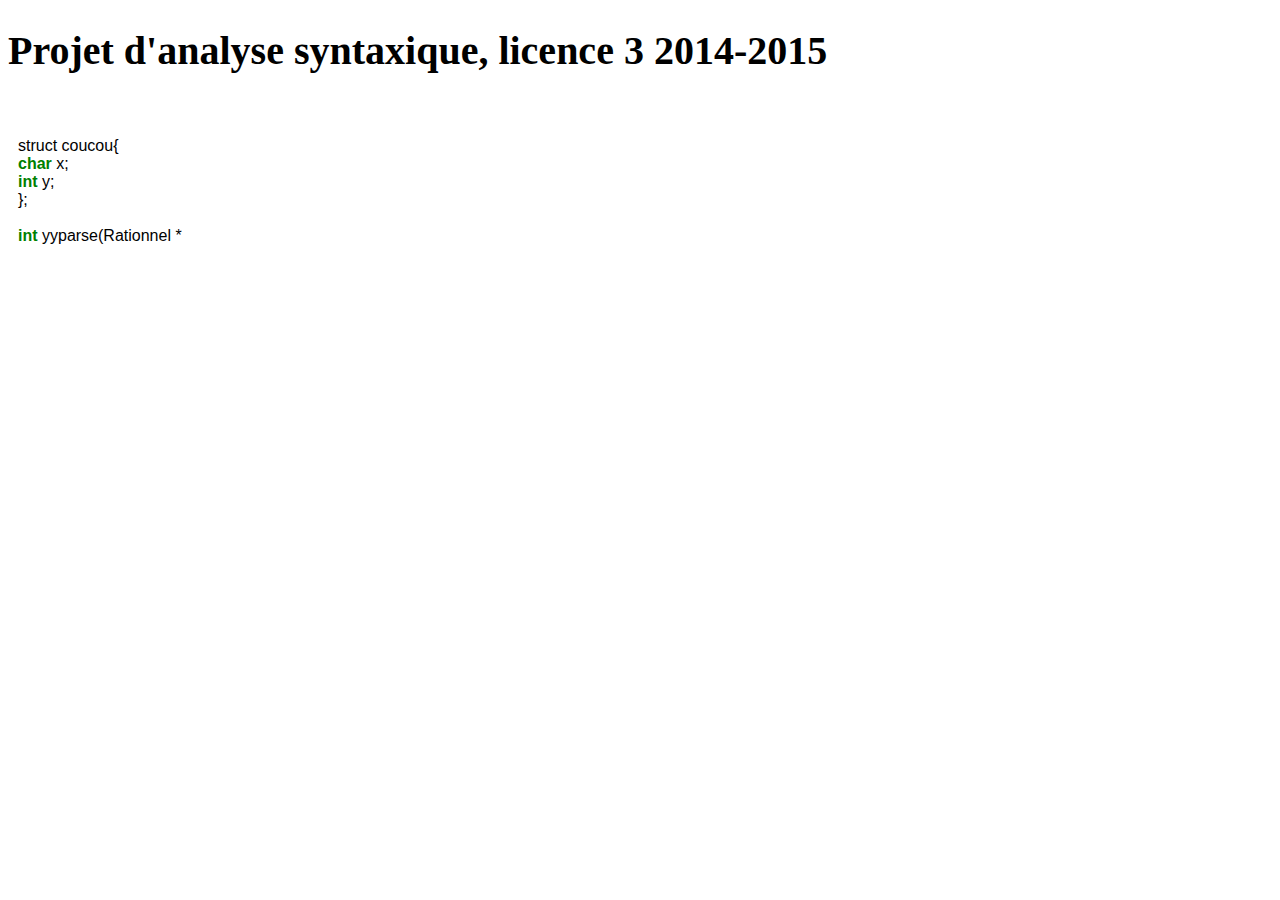
==== commit bde09026: "debut du travail sur les variables, il faut comprendre comment remplir les table TYPEDEF_NAME et IDE" ====
--- a/index.html
+++ b/index.html
@@ -1,551 +1,8 @@
-<!doctype html><html lang="fr"><head>   <meta charset="utf-8">   <title>test</title>   <!doctype html><link rel="stylesheet" type="text/css" href="index.css"></head><body><div class="header"> <h1>Projet d'analyse syntaxique, licence 3 2014-2015</h1></div><div class="Code"> <br \>
-#include "rationnel.h"<br \>
-#include "ensemble.h"<br \>
-#include "automate.h"<br \>
-#include "parse.h"<br \>
-#include "scan.h"<br \>
-#include "outils.h"<br \>
-<br \>
-#include <stdbool.h><br \>
-#include < stdlib.h ><br \>
-#include <assert.h><br \>
-#include <stdio.h><br \>
+<!doctype html><html lang="fr"><head>   <meta charset="utf-8">   <title>test</title>   <!doctype html><link rel="stylesheet" type="text/css" href="css/index.css"></head><body><div class="header"> <h1>Projet d'analyse syntaxique, licence 3 2014-2015</h1></div><div class="Code"> <br \>
 <br \>
 struct coucou{<br \>
 <span class="type_specifier " >char</span> x;<br \>
 <span class="type_specifier " >int</span> y;<br \>
 };<br \>
 <br \>
-<br \>
-<span class="type_specifier " >int</span> yyparse(Rationnel **rationnel, yyscan_t scanner);<br \>
-<span class="type_specifier " >int</span> coucou();<br \>
-<span class="type_specifier " >void</span> fonctiondelamort()<br \>
-{<br \>
-<span class="type_specifier " >const</span> <span class="type_specifier " >int</span> x=2;<br \>
-x=1+2;<br \>
-x=0;<br \>
-}<br \>
-Rationnel *rationnel(Noeud etiquette, <span class="type_specifier " >char</span> lettre, <span class="type_specifier " >int</span> position_min, <span class="type_specifier " >int</span> position_max, <span class="type_specifier " >void</span> *data, Rationnel *gauche, Rationnel *droit, Rationnel *pere)<br \>
-{<br \>
-<span class="type_specifier " >int</span> x=2;<br \>
-<span class="type_specifier " >int</span> y=3;<br \>
-<span class="type_specifier " >int</span> z=4;<br \>
-<span class="type_specifier " >int</span> w=5;<br \>
-   Rationnel *rat;	<br \>
-   rat->etiquette = etiquette;<br \>
-   rat->lettre = lettre;<br \>
-   rat->position_min = position_min;<br \>
-   rat->position_max = position_max;<br \>
-   rat->data = data;<br \>
-   rat->gauche = gauche;<br \>
-   rat->droit = droit;<br \>
-   rat->pere = pere;<br \>
-   return; <br \>
-	}<br \>
-<br \>
-Rationnel *Epsilon()<br \>
-{<br \>
-   return rationnel(EPSILON, 0, 0, 0, NULL, NULL, NULL, NULL);<br \>
-}<br \>
-<br \>
-Rationnel *Lettre(<span class="type_specifier " >char</span> l)<br \>
-{<br \>
-   return rationnel(LETTRE, l, 0, 0, NULL, NULL, NULL, NULL);<br \>
-}<br \>
-<br \>
-Rationnel *Union(Rationnel* rat1, Rationnel* rat2)<br \>
-{<br \>
-   // Cas particulier où rat1 est vide<br \>
-   if (!rat1)<br \>
-      return rat2;<br \>
-<br \>
-   // Cas particulier où rat2 est vide<br \>
-   if (!rat2)<br \>
-      return rat1;<br \>
-   <br \>
-   return rationnel(UNION, 0, 0, 0, NULL, rat1, rat2, NULL);<br \>
-}<br \>
-<br \>
-Rationnel *Concat(Rationnel* rat1, Rationnel* rat2)<br \>
-{<br \>
-   if (!rat1 || !rat2)<br \>
-      return NULL;<br \>
-<br \>
-   if (get_etiquette(rat1) == EPSILON)<br \>
-      return rat2;<br \>
-<br \>
-   if (get_etiquette(rat2) == EPSILON)<br \>
-      return rat1;<br \>
-   <br \>
-   return rationnel(CONCAT, 0, 0, 0, NULL, rat1, rat2, NULL);<br \>
-}<br \>
-<br \>
-Rationnel *Star(Rationnel* rat)<br \>
-{<br \>
-   return rationnel(STAR, 0, 0, 0, NULL, rat, NULL, NULL);<br \>
-}<br \>
-<br \>
-bool est_racine(Rationnel* rat)<br \>
-{<br \>
-   return (rat->pere == NULL);<br \>
-}<br \>
-<br \>
-Noeud get_etiquette(Rationnel* rat)<br \>
-{<br \>
-   return rat->etiquette;<br \>
-}<br \>
-<br \>
-<span class="type_specifier " >char</span> get_lettre(Rationnel* rat)<br \>
-{<br \>
-   assert (get_etiquette(rat) == LETTRE);<br \>
-   return rat->lettre;<br \>
-}<br \>
-<br \>
-<span class="type_specifier " >int</span> get_position_min(Rationnel* rat)<br \>
-{<br \>
-  // assert (get_etiquette(rat) == LETTRE);<br \>
-   return rat->position_min;<br \>
-}<br \>
-<br \>
-<span class="type_specifier " >int</span> get_position_max(Rationnel* rat)<br \>
-{<br \>
-   //assert (get_etiquette(rat) == LETTRE);<br \>
-   return rat->position_max;<br \>
-}<br \>
-<br \>
-<span class="type_specifier " >void</span> set_position_min(Rationnel* rat, <span class="type_specifier " >int</span> valeur)<br \>
-{<br \>
-  // assert (get_etiquette(rat) == LETTRE);<br \>
-   rat->position_min = valeur;<br \>
-   return;<br \>
-}<br \>
-<br \>
-<span class="type_specifier " >void</span> set_position_max(Rationnel* rat, <span class="type_specifier " >int</span> valeur)<br \>
-{<br \>
-  // assert (get_etiquette(rat) == LETTRE);<br \>
-  <br \>
-rat->position_max = valeur;<br \>
-   return;<br \>
-}<br \>
-<br \>
-Rationnel *fils_gauche(Rationnel* rat)<br \>
-{<br \>
-   assert((get_etiquette(rat) == CONCAT) || (get_etiquette(rat) == UNION));<br \>
-   return rat->gauche;<br \>
-}<br \>
-<br \>
-Rationnel *fils_droit(Rationnel* rat)<br \>
-{<br \>
-   assert((get_etiquette(rat) == CONCAT) || (get_etiquette(rat) == UNION));<br \>
-   return rat->droit;<br \>
-}<br \>
-<br \>
-Rationnel *fils(Rationnel* rat)<br \>
-{<br \>
-   assert(get_etiquette(rat) == STAR);<br \>
-   return rat->gauche;<br \>
-}<br \>
-<br \>
-Rationnel *pere(Rationnel* rat)<br \>
-{<br \>
-   assert(!est_racine(rat));<br \>
-   return rat->pere;<br \>
-}<br \>
-<br \>
-<span class="type_specifier " >void</span> pr<span class="type_specifier " >int</span>_rationnel(Rationnel* rat)<br \>
-{<br \>
-   if (rat == NULL)<br \>
-   {<br \>
-      pr<span class="type_specifier " >int</span>f("∅");<br \>
-      return;<br \>
-   }<br \>
-   <br \>
-   switch(get_etiquette(rat))<br \>
-   {<br \>
-      case EPSILON:<br \>
-         pr<span class="type_specifier " >int</span>f("ε");         <br \>
-         break;<br \>
-         <br \>
-      case LETTRE:<br \>
-         pr<span class="type_specifier " >int</span>f("%c", get_lettre(rat));<br \>
-         break;<br \>
-<br \>
-      case UNION:<br \>
-         pr<span class="type_specifier " >int</span>f("(");<br \>
-         pr<span class="type_specifier " >int</span>_rationnel(fils_gauche(rat));<br \>
-         pr<span class="type_specifier " >int</span>f(" + ");<br \>
-         pr<span class="type_specifier " >int</span>_rationnel(fils_droit(rat));<br \>
-         pr<span class="type_specifier " >int</span>f(")");         <br \>
-         break;<br \>
-<br \>
-      case CONCAT:<br \>
-         pr<span class="type_specifier " >int</span>f("[");<br \>
-         pr<span class="type_specifier " >int</span>_rationnel(fils_gauche(rat));<br \>
-         pr<span class="type_specifier " >int</span>f(" . ");<br \>
-         pr<span class="type_specifier " >int</span>_rationnel(fils_droit(rat));<br \>
-         pr<span class="type_specifier " >int</span>f("]");         <br \>
-         break;<br \>
-<br \>
-      case STAR:<br \>
-         pr<span class="type_specifier " >int</span>f("{");<br \>
-         pr<span class="type_specifier " >int</span>_rationnel(fils(rat));<br \>
-         pr<span class="type_specifier " >int</span>f("}*");         <br \>
-         break;<br \>
-<br \>
-      default:<br \>
-         assert(false);<br \>
-         break;<br \>
-   }<br \>
-}<br \>
-<br \>
-Rationnel *expression_to_rationnel(<span class="type_specifier " >const</span> <span class="type_specifier " >char</span> *expr)<br \>
-{<br \>
-    Rationnel *rat;<br \>
-    yyscan_t scanner;<br \>
-    YY_BUFFER_STATE state;<br \>
-<br \>
-    // Initialisation du scanner<br \>
-    if (yylex_init(&scanner))<br \>
-        return NULL;<br \>
- <br \>
-    state = yy_scan_string(expr, scanner);<br \>
-<br \>
-    // Test si parsing ok.<br \>
-    if (yyparse(&rat, scanner)) <br \>
-        return NULL;<br \>
-    <br \>
-    // Libération mémoire<br \>
-    yy_delete_buffer(state, scanner);<br \>
- <br \>
-    yylex_destroy(scanner);<br \>
- <br \>
-    return rat;<br \>
-}<br \>
-<br \>
-<span class="type_specifier " >void</span> rationnel_to_dot(Rationnel *rat, <span class="type_specifier " >char</span>* nom_fichier)<br \>
-{<br \>
-   FILE *fp = fopen(nom_fichier, "w+");<br \>
-   rationnel_to_dot_aux(rat, fp, -1, 1);<br \>
-}<br \>
-<br \>
-<span class="type_specifier " >int</span> rationnel_to_dot_aux(Rationnel *rat, FILE *output, <span class="type_specifier " >int</span> pere, <span class="type_specifier " >int</span> noeud_courant)<br \>
-{   <br \>
-   <span class="type_specifier " >int</span> saved_pere = noeud_courant;<br \>
-<br \>
-   if (pere >= 1)<br \>
-      fpr<span class="type_specifier " >int</span>f(output, "\tnode%d -> node%d;\n", pere, noeud_courant);<br \>
-   else<br \>
-      fpr<span class="type_specifier " >int</span>f(output, "digraph G{\n");<br \>
-   <br \>
-   switch(get_etiquette(rat))<br \>
-   {<br \>
-      case LETTRE:<br \>
-         fpr<span class="type_specifier " >int</span>f(output, "\tnode%d [label = \"%c-%d\"];\n", noeud_courant, get_lettre(rat), rat->position_min);<br \>
-         noeud_courant++;<br \>
-         break;<br \>
-<br \>
-      case EPSILON:<br \>
-         fpr<span class="type_specifier " >int</span>f(output, "\tnode%d [label = \"ε-%d\"];\n", noeud_courant, rat->position_min);<br \>
-         noeud_courant++;<br \>
-         break;<br \>
-<br \>
-      case UNION:<br \>
-         fpr<span class="type_specifier " >int</span>f(output, "\tnode%d [label = \"+ (%d/%d)\"];\n", noeud_courant, rat->position_min, rat->position_max);<br \>
-         noeud_courant = rationnel_to_dot_aux(fils_gauche(rat), output, noeud_courant, noeud_courant+1);<br \>
-         noeud_courant = rationnel_to_dot_aux(fils_droit(rat), output, saved_pere, noeud_courant+1);<br \>
-         break;<br \>
-<br \>
-      case CONCAT:<br \>
-         fpr<span class="type_specifier " >int</span>f(output, "\tnode%d [label = \". (%d/%d)\"];\n", noeud_courant, rat->position_min, rat->position_max);<br \>
-         noeud_courant = rationnel_to_dot_aux(fils_gauche(rat), output, noeud_courant, noeud_courant+1);<br \>
-         noeud_courant = rationnel_to_dot_aux(fils_droit(rat), output, saved_pere, noeud_courant+1);<br \>
-         break;<br \>
-<br \>
-      case STAR:<br \>
-         fpr<span class="type_specifier " >int</span>f(output, "\tnode%d [label = \"* (%d/%d)\"];\n", noeud_courant, rat->position_min, rat->position_max);<br \>
-         noeud_courant = rationnel_to_dot_aux(fils(rat), output, noeud_courant, noeud_courant+1);<br \>
-         break;<br \>
-         <br \>
-      default:<br \>
-         assert(false);<br \>
-         break;<br \>
-   }<br \>
-   if (pere < 0)<br \>
-      fpr<span class="type_specifier " >int</span>f(output, "}\n");<br \>
-   return noeud_courant;<br \>
-}<br \>
-<br \>
-<span class="type_specifier " >int</span> rec_numeroter_rationnel(Rationnel* rat){<br \>
-	<span class="type_specifier " >int</span> max;<br \>
-	switch (get_etiquette(rat)){<br \>
-		case EPSILON :<br \>
-			set_position_max(rat,get_position_min(rat));<br \>
-			break;<br \>
-		case LETTRE :<br \>
-			set_position_max(rat,get_position_min(rat));<br \>
-			break;<br \>
-		case STAR :<br \>
-			set_position_min(fils(rat),get_position_min(rat));<br \>
-			set_position_max(rat,rec_numeroter_rationnel(fils(rat)));<br \>
-			break;<br \>
-		case UNION :<br \>
-			set_position_min(fils_gauche(rat),get_position_min(rat));<br \>
-			max=rec_numeroter_rationnel(fils_gauche(rat));<br \>
-			set_position_min(fils_droit(rat),max+1);<br \>
-			set_position_max(rat,rec_numeroter_rationnel(fils_droit(rat)));<br \>
-			break;<br \>
-		case CONCAT :<br \>
-			set_position_min(fils_gauche(rat),get_position_min(rat));<br \>
-			max=rec_numeroter_rationnel(fils_gauche(rat));<br \>
-			set_position_min(fils_droit(rat),max+1);<br \>
-			set_position_max(rat,rec_numeroter_rationnel(fils_droit(rat)));<br \>
-			break;<br \>
-	}<br \>
-	return get_position_max(rat);<br \>
-}<br \>
-<br \>
-<span class="type_specifier " >void</span> numeroter_rationnel(Rationnel *rat)<br \>
-{<br \>
-	set_position_min(rat,1);<br \>
-	rec_numeroter_rationnel(rat);<br \>
-	return;<br \>
-}<br \>
-<br \>
-<br \>
-bool contient_mot_vide(Rationnel *rat)<br \>
-{<br \>
-	bool vide;<br \>
-	switch (get_etiquette(rat)){<br \>
-		case EPSILON :<br \>
-			vide= true;<br \>
-			break;<br \>
-		case LETTRE :<br \>
-			vide= false;<br \>
-			break;<br \>
-		case STAR :<br \>
-			vide= true;<br \>
-			break;<br \>
-		case UNION :<br \>
-			vide= contient_mot_vide(fils_gauche(rat)) || contient_mot_vide(fils_droit(rat));<br \>
-			break;<br \>
-		case CONCAT :<br \>
-			vide= contient_mot_vide(fils_gauche(rat)) && contient_mot_vide(fils_droit(rat));<br \>
-			break;<br \>
-	}<br \>
-	return vide;<br \>
-}<br \>
-<br \>
-Ensemble* premier_rec(Rationnel* rat, Ensemble* ens){<br \>
-		switch (get_etiquette(rat)){<br \>
-		case EPSILON :<br \>
-			break;<br \>
-		case LETTRE :<br \>
-			ajouter_element(ens,get_position_min(rat));<br \>
-			break;<br \>
-		case STAR :<br \>
-			ajouter_elements(ens,premier_rec(fils(rat),ens));<br \>
-			break;<br \>
-		case UNION :<br \>
-			ajouter_elements(ens,premier_rec(fils_gauche(rat),ens));<br \>
-			ajouter_elements(ens,premier_rec(fils_droit(rat),ens));<br \>
-			break;<br \>
-		case CONCAT :<br \>
-			ajouter_elements(ens,premier_rec(fils_gauche(rat),ens));<br \>
-			if (contient_mot_vide(fils_gauche(rat)))<br \>
-				ajouter_elements(ens,premier_rec(fils_droit(rat),ens));<br \>
-			break;<br \>
-	}<br \>
-	return ens;<br \>
-}<br \>
-<br \>
-Ensemble *premier(Rationnel *rat)<br \>
-{<br \>
-   Ensemble* ens = creer_ensemble(NULL,NULL,NULL);<br \>
-   premier_rec(rat,ens);<br \>
-   return ens;<br \>
-}<br \>
-<br \>
-Ensemble* dernier_rec(Rationnel* rat, Ensemble* ens){<br \>
-		switch (get_etiquette(rat)){<br \>
-		case EPSILON :<br \>
-			break;<br \>
-		case LETTRE :<br \>
-			ajouter_element(ens,get_position_min(rat));<br \>
-			break;<br \>
-		case STAR :<br \>
-			ajouter_elements(ens,dernier_rec(fils(rat),ens));<br \>
-			break;<br \>
-		case UNION :<br \>
-			ajouter_elements(ens,dernier_rec(fils_gauche(rat),ens));<br \>
-			ajouter_elements(ens,dernier_rec(fils_droit(rat),ens));<br \>
-			break;<br \>
-		case CONCAT :<br \>
-			ajouter_elements(ens,dernier_rec(fils_droit(rat),ens));<br \>
-			if (contient_mot_vide(fils_droit(rat)))<br \>
-				ajouter_elements(ens,dernier_rec(fils_gauche(rat),ens));		<br \>
-			break;<br \>
-	}<br \>
-	return ens;<br \>
-}<br \>
-<br \>
-Ensemble *dernier(Rationnel *rat)<br \>
-{<br \>
-   Ensemble* ens = creer_ensemble(NULL,NULL,NULL);<br \>
-   dernier_rec(rat,ens);<br \>
-   return ens;<br \>
-}<br \>
-<br \>
-Ensemble* suivant_rec(Rationnel* rat, Ensemble* ens,<span class="type_specifier " >int</span> pos){<br \>
-	switch (get_etiquette(rat)){<br \>
-		case EPSILON :<br \>
-		case LETTRE :<br \>
-			break;<br \>
-		case STAR :<br \>
-			if (est_dans_l_ensemble(dernier(rat),pos))<br \>
-				ajouter_elements(ens,premier(rat));<br \>
-			ajouter_elements(ens,suivant_rec(fils(rat),ens,pos));<br \>
-			break;<br \>
-		case UNION :<br \>
-			ajouter_elements(ens,suivant_rec(fils_gauche(rat),ens,pos));<br \>
-			ajouter_elements(ens,suivant_rec(fils_droit(rat),ens,pos));<br \>
-			break;<br \>
-		case CONCAT :<br \>
-			if (est_dans_l_ensemble(dernier(fils_gauche(rat)),pos))<br \>
-				ajouter_elements(ens,premier(fils_droit(rat)));			<br \>
-			ajouter_elements(ens,suivant_rec(fils_droit(rat),ens,pos));<br \>
-			ajouter_elements(ens,suivant_rec(fils_gauche(rat),ens,pos));		<br \>
-			break;<br \>
-	}<br \>
-	return ens;<br \>
-}<br \>
-<br \>
-Ensemble *suivant(Rationnel *rat, <span class="type_specifier " >int</span> position)<br \>
-{<br \>
-   Ensemble* ens = creer_ensemble(NULL,NULL,NULL);<br \>
-   suivant_rec(rat,ens,position);<br \>
-   return ens;<br \>
-}<br \>
-<br \>
-<span class="type_specifier " >void</span> rec_pos_to_<span class="type_specifier " >char</span>(Rationnel* rat,<span class="type_specifier " >char</span>* tab){<br \>
-	switch (get_etiquette(rat)){<br \>
-		case EPSILON :<br \>
-		case LETTRE :<br \>
-			tab[get_position_min(rat)]=get_lettre(rat);<br \>
-			return;<br \>
-			break;<br \>
-		case STAR :<br \>
-			rec_pos_to_<span class="type_specifier " >char</span>(fils(rat),tab);<br \>
-			return;<br \>
-			break;<br \>
-		case UNION :<br \>
-			rec_pos_to_<span class="type_specifier " >char</span>(fils_gauche(rat),tab);<br \>
-			rec_pos_to_<span class="type_specifier " >char</span>(fils_droit(rat),tab);<br \>
-			return;<br \>
-			break;<br \>
-		case CONCAT :<br \>
-			rec_pos_to_<span class="type_specifier " >char</span>(fils_gauche(rat),tab);<br \>
-			rec_pos_to_<span class="type_specifier " >char</span>(fils_droit(rat),tab);<br \>
-			return;<br \>
-			break;<br \>
-	}<br \>
-	return;<br \>
-}<br \>
-<br \>
-<span class="type_specifier " >char</span>* pos_to_<span class="type_specifier " >char</span>(Rationnel* rat){<br \>
-<br \>
-	<span class="type_specifier " >char</span>* tab=malloc(get_position_max(rat)*sizeof(<span class="type_specifier " >char</span>));<br \>
-	rec_pos_to_<span class="type_specifier " >char</span>(rat,tab);<br \>
-	return tab;<br \>
-}<br \>
-<br \>
-Automate *Glushkov(Rationnel *rat)<br \>
-{<br \>
-<br \>
-   Automate* aut=creer_automate();<br \>
-<br \>
-   <span class="type_specifier " >char</span> c;<br \>
-   <span class="type_specifier " >int</span> dest;<br \>
-   <span class="type_specifier " >char</span>* lettres=pos_to_<span class="type_specifier " >char</span>(rat);<br \>
-<br \>
-   ajouter_etat_initial(aut,0);  //On crée un état initial 0 (epsilon)<br \>
-   if (contient_mot_vide(rat)){<br \>
-		ajouter_etat_final(aut,0);<br \>
-   }<br \>
-   <br \>
-   Ensemble_iterateur it_premier=premier_iterateur_ensemble(premier(rat)); //On crée des transition entre l'état 0 et les premiers.<br \>
-   while (!iterateur_ensemble_est_vide(it_premier)){<br \>
-	    c=lettres[get_element(it_premier)];  //On recupere la lettre associée a l'état<br \>
-	    dest=get_element(it_premier);     //On va chercher la destination de la transition (le sommet de premier)<br \>
-		ajouter_transition(aut,0,c,dest);     // On crée la transition entre l'état 0 et le sommet actuel dans premier<br \>
-		it_premier=iterateur_suivant_ensemble(it_premier);<br \>
-   }<br \>
-   <br \>
-   <br \>
-   Ensemble_iterateur it_dernier=premier_iterateur_ensemble(dernier(rat));  // les elements de dernier sont les etats finaux<br \>
-   while (!iterateur_ensemble_est_vide(it_dernier)){<br \>
-		ajouter_etat_final(aut,get_element(it_dernier));<br \>
-		it_dernier=iterateur_suivant_ensemble(it_dernier);<br \>
-   }<br \>
-   <br \>
-   for (<span class="type_specifier " >int</span> i=1;i<=get_position_max(rat);i++){ //On crée toutes les autres transitions<br \>
-	    Ensemble_iterateur it_transition=premier_iterateur_ensemble(suivant(rat,i)); //On parcours l'ensemble des transitions<br \>
-	    while (!iterateur_ensemble_est_vide(it_transition)){<br \>
-			c=lettres[get_element(it_transition)]; //La lettre de la destionation<br \>
-			dest=get_element(it_transition);  // position de fin<br \>
-			ajouter_transition(aut,i,c,dest); // crée la transition<br \>
-			it_transition=iterateur_suivant_ensemble(it_transition);<br \>
-		}<br \>
-	}<br \>
-	return aut;<br \>
-}<br \>
-<br \>
-bool meme_langage (<span class="type_specifier " >const</span> <span class="type_specifier " >char</span> *expr1, <span class="type_specifier " >const</span> <span class="type_specifier " >char</span>* expr2)<br \>
-{<br \>
-   A_FAIRE_RETURN(true);<br \>
-}<br \>
-<br \>
-Systeme systeme(Automate *automate)<br \>
-{<br \>
-   A_FAIRE_RETURN(NULL);<br \>
-}<br \>
-<br \>
-<span class="type_specifier " >void</span> pr<span class="type_specifier " >int</span>_ligne(Rationnel **ligne, <span class="type_specifier " >int</span> n)<br \>
-{<br \>
-   for (<span class="type_specifier " >int</span> j = 0; j <=n; j++)<br \>
-      {<br \>
-         pr<span class="type_specifier " >int</span>_rationnel(ligne[j]);<br \>
-         if (j<n)<br \>
-            pr<span class="type_specifier " >int</span>f("X%d\t+\t", j);<br \>
-      }<br \>
-   pr<span class="type_specifier " >int</span>f("\n");<br \>
-}<br \>
-<br \>
-<span class="type_specifier " >void</span> pr<span class="type_specifier " >int</span>_systeme(Systeme systeme, <span class="type_specifier " >int</span> n)<br \>
-{<br \>
-   for (<span class="type_specifier " >int</span> i = 0; i <= n-1; i++)<br \>
-   {<br \>
-      pr<span class="type_specifier " >int</span>f("X%d\t= ", i);<br \>
-      pr<span class="type_specifier " >int</span>_ligne(systeme[i], n);<br \>
-   }<br \>
-}<br \>
-<br \>
-Rationnel **resoudre_variable_arden(Rationnel **ligne, <span class="type_specifier " >int</span> numero_variable, <span class="type_specifier " >int</span> n)<br \>
-{<br \>
-   A_FAIRE_RETURN(NULL);<br \>
-}<br \>
-<br \>
-Rationnel **substituer_variable(Rationnel **ligne, <span class="type_specifier " >int</span> numero_variable, Rationnel **valeur_variable, <span class="type_specifier " >int</span> n)<br \>
-{<br \>
-   A_FAIRE_RETURN(NULL);<br \>
-}<br \>
-<br \>
-Systeme resoudre_systeme(Systeme systeme, <span class="type_specifier " >int</span> n)<br \>
-{<br \>
-   A_FAIRE_RETURN(NULL);<br \>
-}<br \>
-<br \>
-Rationnel *Arden(Automate *automate)<br \>
-{<br \>
-   A_FAIRE_RETURN(NULL);<br \>
-}<br \>
-</div></body></html>+<span class="type_specifier " >int</span> yyparse(Rationnel *</div></body></html>--- a/css/index.css
+++ b/css/index.css
@@ -0,0 +1,29 @@
+body
+{
+font-family: Verdana, sans-serif;
+
+}
+
+.header
+{
+font-size:20px;
+font-family:Times New Roman;
+
+}
+
+.Code
+{
+margin-left: 10px;
+
+}
+
+.type_specifier
+{
+color : green;
+font-weight:bold;
+}
+
+.jump_statement
+{
+color : red;
+}
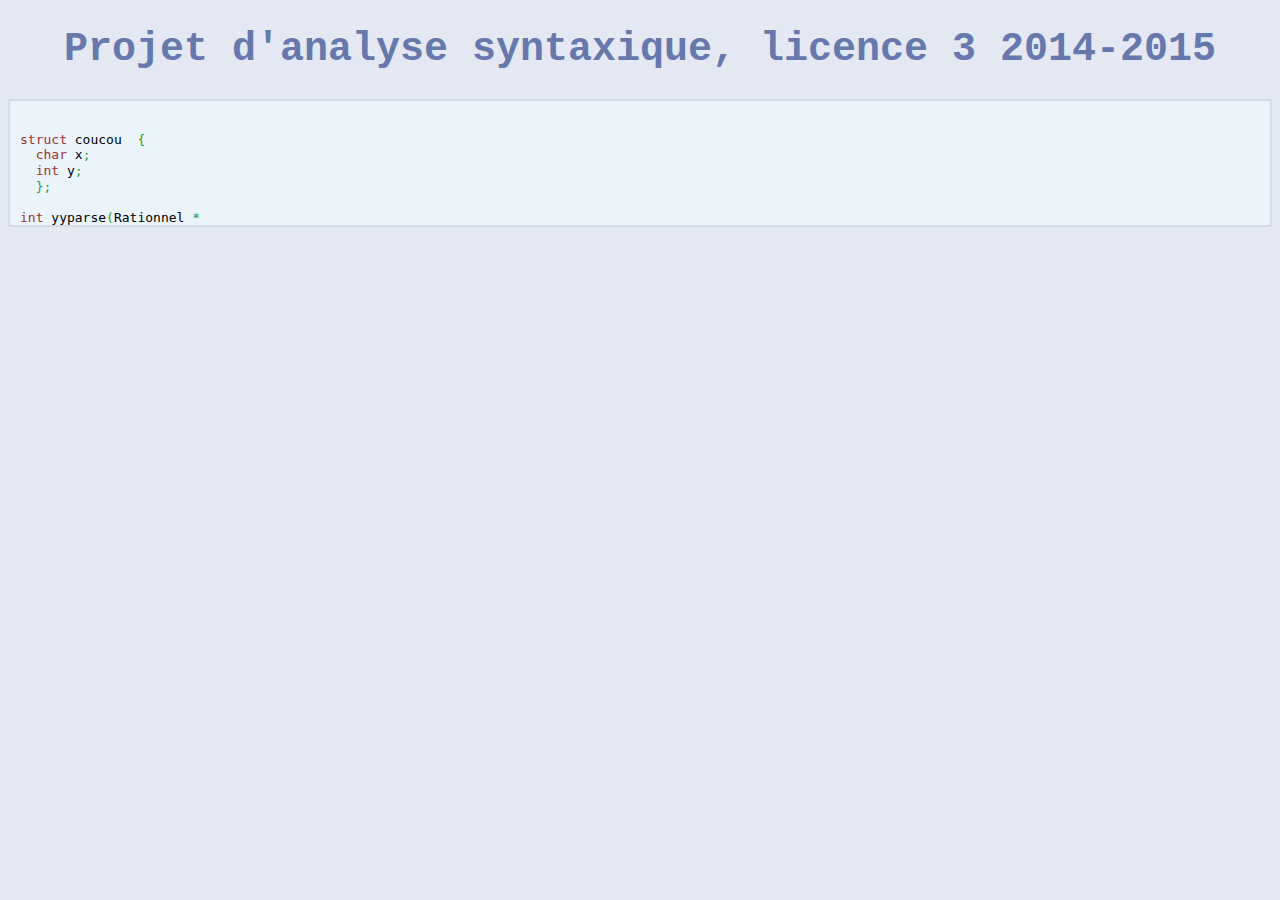
==== commit f634faac: "merge" ====
--- a/index.html
+++ b/index.html
@@ -1,8 +1,8 @@
-<!doctype html><html lang="fr"><head>   <meta charset="utf-8">   <title>test</title>   <!doctype html><link rel="stylesheet" type="text/css" href="css/index.css"></head><body><div class="header"> <h1>Projet d'analyse syntaxique, licence 3 2014-2015</h1></div><div class="Code"> <br \>
+<!doctype html><html lang="fr"><head>   <meta charset="utf-8">   <title>test</title>   <!doctype html><link rel="stylesheet" type="text/css" href="css/index.css"></head><body><div class="header"> <h1>Projet d'analyse syntaxique, licence 3 2014-2015</h1></div><div class="bordure"> <div class="Code"> <br \>
 <br \>
-struct coucou{<br \>
-<span class="type_specifier " >char</span> x;<br \>
-<span class="type_specifier " >int</span> y;<br \>
-};<br \>
+<span class="type_specifier " >struct</span> coucou&nbsp;&nbsp;<span class="vert " >{</span><br \>
+&nbsp;&nbsp;<span class="type_specifier " >char</span> x<span class="vert " >;</span><br \>
+&nbsp;&nbsp;<span class="type_specifier " >int</span> y<span class="vert " >;</span><br \>
+&nbsp;&nbsp;<span class="vert " >}</span><span class="vert " >;</span><br \>
 <br \>
-<span class="type_specifier " >int</span> yyparse(Rationnel *</div></body></html>+<span class="type_specifier " >int</span> yyparse<span class="vert " >(</span>Rationnel <span class="vert " >*</span></div></div></body></html>--- a/css/index.css
+++ b/css/index.css
@@ -1,29 +1,64 @@
 body
 {
 font-family: Verdana, sans-serif;
+background-color: #e3e8f2;
+
 
 }
 
 .header
 {
 font-size:20px;
-font-family:Times New Roman;
-
+font-family:Courier New;
+text-align:center;
+color:#6678ac;
 }
 
+.bordure
+{
+border: 2px solid #d5dae3;
+border-radius:2px;
+background-color:#ebf4fb;
+}
 .Code
 {
-margin-left: 10px;
-
+font: normal normal 1em/1.2em monospace; margin:0; padding:0; background:none; vertical-align:top;margin-left: 10px;
+	
 }
 
 .type_specifier
 {
-color : green;
-font-weight:bold;
+color: #993333;
 }
 
 .jump_statement
 {
 color : red;
+font-weight:bold;
 }
+
+.jaune
+{
+color: #b1b100;
+}
+
+.comment
+{
+color: #808080;
+font-style: italic;
+}
+
+.vert
+{
+color: #339933;
+}
+
+.nombre
+{
+color:#0705e5;
+}
+
+.string
+{
+color:#f73c22;
+}
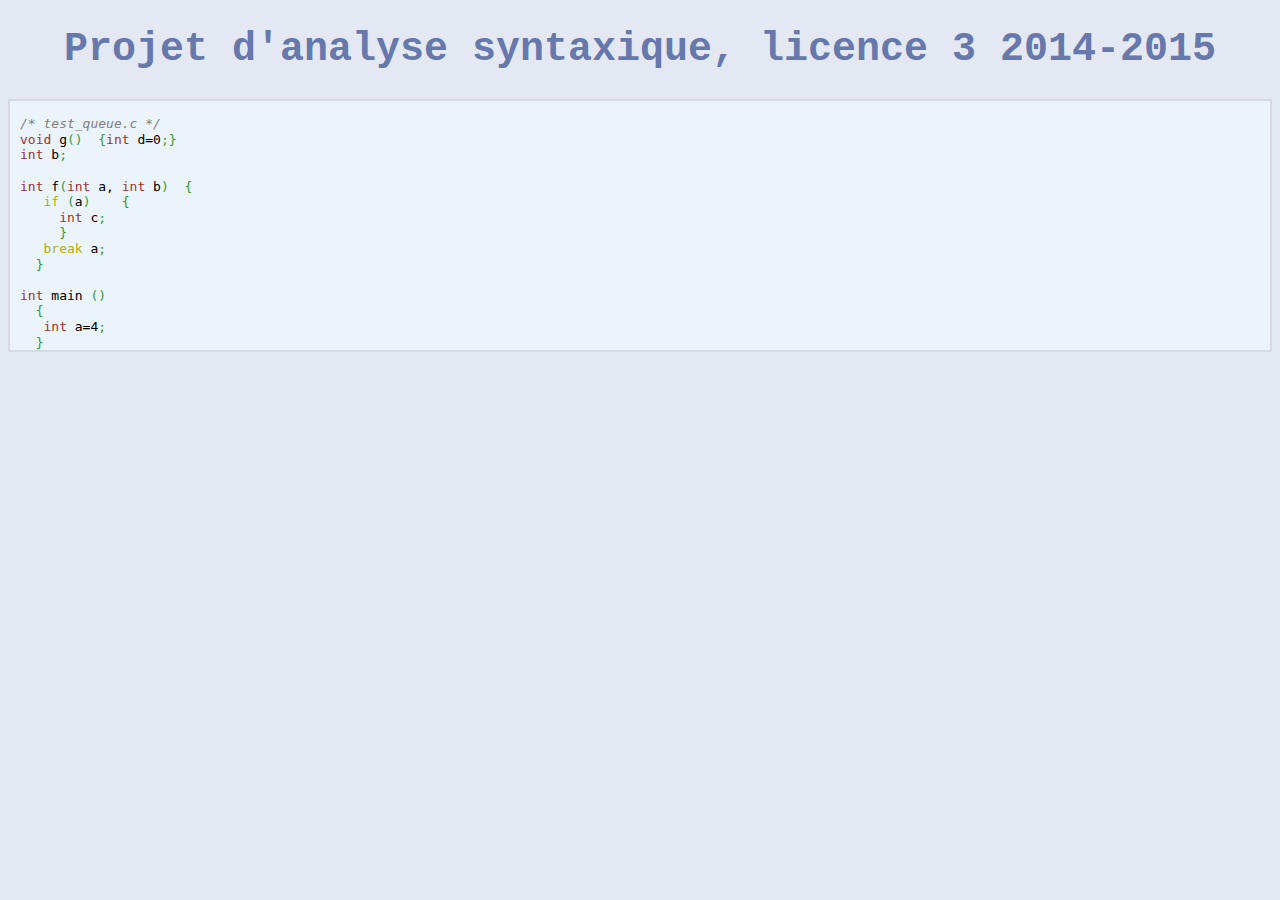
==== commit 607dbf5c: "localisation des variables, et presque des fonctions" ====
--- a/index.html
+++ b/index.html
@@ -1,8 +1,17 @@
 <!doctype html><html lang="fr"><head>   <meta charset="utf-8">   <title>test</title>   <!doctype html><link rel="stylesheet" type="text/css" href="css/index.css"></head><body><div class="header"> <h1>Projet d'analyse syntaxique, licence 3 2014-2015</h1></div><div class="bordure"> <div class="Code"> <br \>
+<span class="comment">/* test_queue.c */</span><br \>
+<span class="type_specifier " >void</span> g<span class="vert " >(</span><span class="vert " >)</span>&nbsp;&nbsp;<span class="vert " >{</span><span class="type_specifier " >int</span> d=0<span class="vert " >;</span><span class="vert " >}</span><br \>
+<span class="type_specifier " >int</span> b<span class="vert " >;</span><br \>
 <br \>
-<span class="type_specifier " >struct</span> coucou&nbsp;&nbsp;<span class="vert " >{</span><br \>
-&nbsp;&nbsp;<span class="type_specifier " >char</span> x<span class="vert " >;</span><br \>
-&nbsp;&nbsp;<span class="type_specifier " >int</span> y<span class="vert " >;</span><br \>
-&nbsp;&nbsp;<span class="vert " >}</span><span class="vert " >;</span><br \>
+<span class="type_specifier " >int</span> f<span class="vert " >(</span><span class="type_specifier " >int</span> a, <span class="type_specifier " >int</span> b<span class="vert " >)</span>&nbsp;&nbsp;<span class="vert " >{</span><br \>
+&nbsp;&nbsp;	<span class="jaune " >if</span> <span class="vert " >(</span>a<span class="vert " >)</span>&nbsp;&nbsp;&nbsp;&nbsp;<span class="vert " >{</span><br \>
+&nbsp;&nbsp;&nbsp;&nbsp;		<span class="type_specifier " >int</span> c<span class="vert " >;</span><br \>
+&nbsp;&nbsp;&nbsp;&nbsp;	<span class="vert " >}</span><br \>
+&nbsp;&nbsp;	<span class="jaune " >break</span> a<span class="vert " >;</span><br \>
+&nbsp;&nbsp;<span class="vert " >}</span><br \>
 <br \>
-<span class="type_specifier " >int</span> yyparse<span class="vert " >(</span>Rationnel <span class="vert " >*</span></div></div></body></html>+<span class="type_specifier " >int</span> main <span class="vert " >(</span><span class="vert " >)</span> <br \>
+&nbsp;&nbsp;<span class="vert " >{</span><br \>
+&nbsp;&nbsp;	<span class="type_specifier " >int</span> a=4<span class="vert " >;</span><br \>
+&nbsp;&nbsp;<span class="vert " >}</span><br \>
+</div></div></body></html>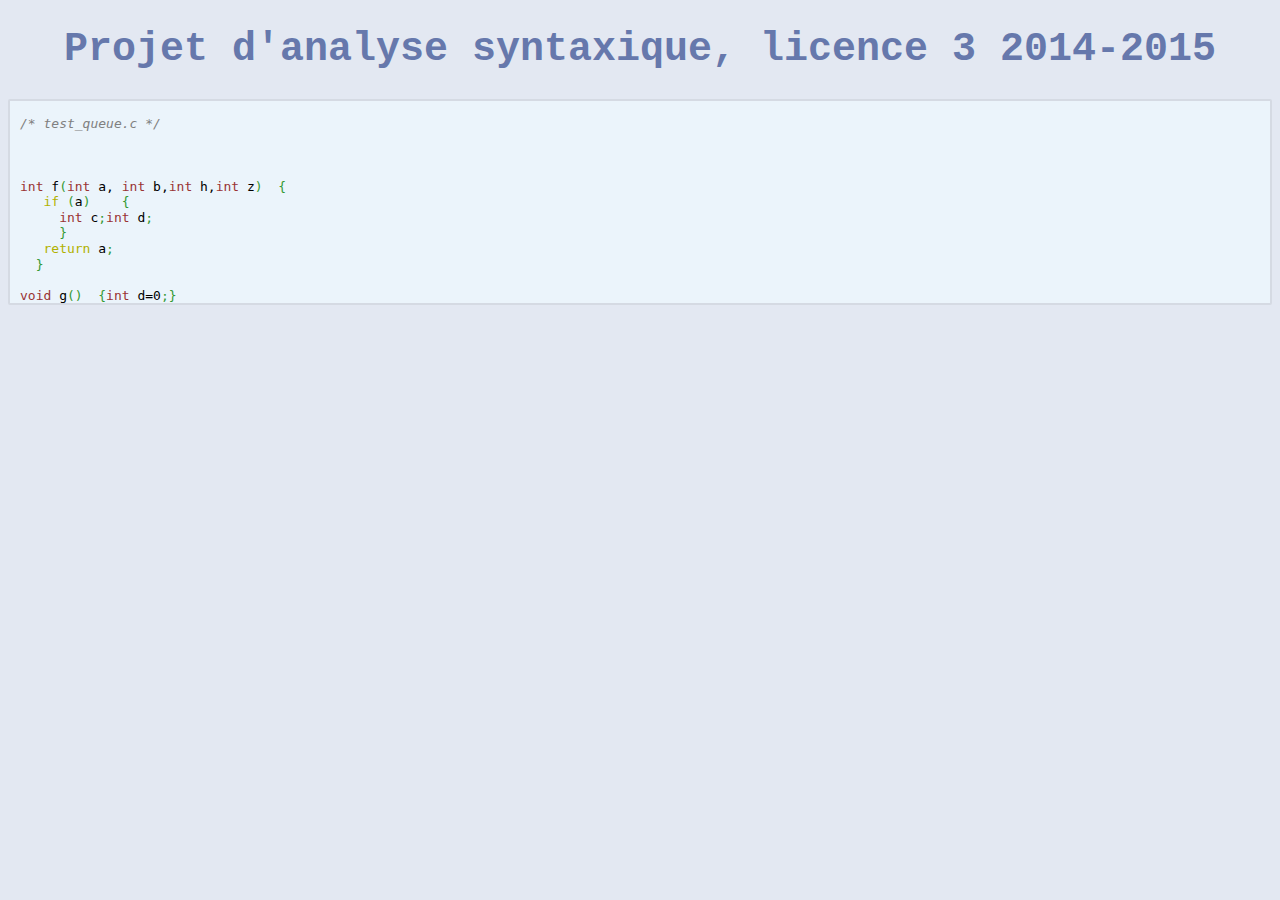
==== commit 55c1c58e: "variables et fonction dans les listes :)" ====
--- a/index.html
+++ b/index.html
@@ -1,17 +1,14 @@
 <!doctype html><html lang="fr"><head>   <meta charset="utf-8">   <title>test</title>   <!doctype html><link rel="stylesheet" type="text/css" href="css/index.css"></head><body><div class="header"> <h1>Projet d'analyse syntaxique, licence 3 2014-2015</h1></div><div class="bordure"> <div class="Code"> <br \>
 <span class="comment">/* test_queue.c */</span><br \>
-<span class="type_specifier " >void</span> g<span class="vert " >(</span><span class="vert " >)</span>&nbsp;&nbsp;<span class="vert " >{</span><span class="type_specifier " >int</span> d=0<span class="vert " >;</span><span class="vert " >}</span><br \>
-<span class="type_specifier " >int</span> b<span class="vert " >;</span><br \>
 <br \>
-<span class="type_specifier " >int</span> f<span class="vert " >(</span><span class="type_specifier " >int</span> a, <span class="type_specifier " >int</span> b<span class="vert " >)</span>&nbsp;&nbsp;<span class="vert " >{</span><br \>
+<br \>
+<br \>
+<span class="type_specifier " >int</span> f<span class="vert " >(</span><span class="type_specifier " >int</span> a, <span class="type_specifier " >int</span> b,<span class="type_specifier " >int</span> h,<span class="type_specifier " >int</span> z<span class="vert " >)</span>&nbsp;&nbsp;<span class="vert " >{</span><br \>
 &nbsp;&nbsp;	<span class="jaune " >if</span> <span class="vert " >(</span>a<span class="vert " >)</span>&nbsp;&nbsp;&nbsp;&nbsp;<span class="vert " >{</span><br \>
-&nbsp;&nbsp;&nbsp;&nbsp;		<span class="type_specifier " >int</span> c<span class="vert " >;</span><br \>
+&nbsp;&nbsp;&nbsp;&nbsp;		<span class="type_specifier " >int</span> c<span class="vert " >;</span><span class="type_specifier " >int</span> d<span class="vert " >;</span><br \>
 &nbsp;&nbsp;&nbsp;&nbsp;	<span class="vert " >}</span><br \>
-&nbsp;&nbsp;	<span class="jaune " >break</span> a<span class="vert " >;</span><br \>
+&nbsp;&nbsp;	<span class="jaune " >return</span> a<span class="vert " >;</span><br \>
 &nbsp;&nbsp;<span class="vert " >}</span><br \>
 <br \>
-<span class="type_specifier " >int</span> main <span class="vert " >(</span><span class="vert " >)</span> <br \>
-&nbsp;&nbsp;<span class="vert " >{</span><br \>
-&nbsp;&nbsp;	<span class="type_specifier " >int</span> a=4<span class="vert " >;</span><br \>
-&nbsp;&nbsp;<span class="vert " >}</span><br \>
+<span class="type_specifier " >void</span> g<span class="vert " >(</span><span class="vert " >)</span>&nbsp;&nbsp;<span class="vert " >{</span><span class="type_specifier " >int</span> d=0<span class="vert " >;</span><span class="vert " >}</span><br \>
 </div></div></body></html>--- a/css/index.css
+++ b/css/index.css
@@ -62,3 +62,8 @@
 {
 color:#f73c22;
 }
+
+div[class^='block']
+{
+background-color:yellow;
+}
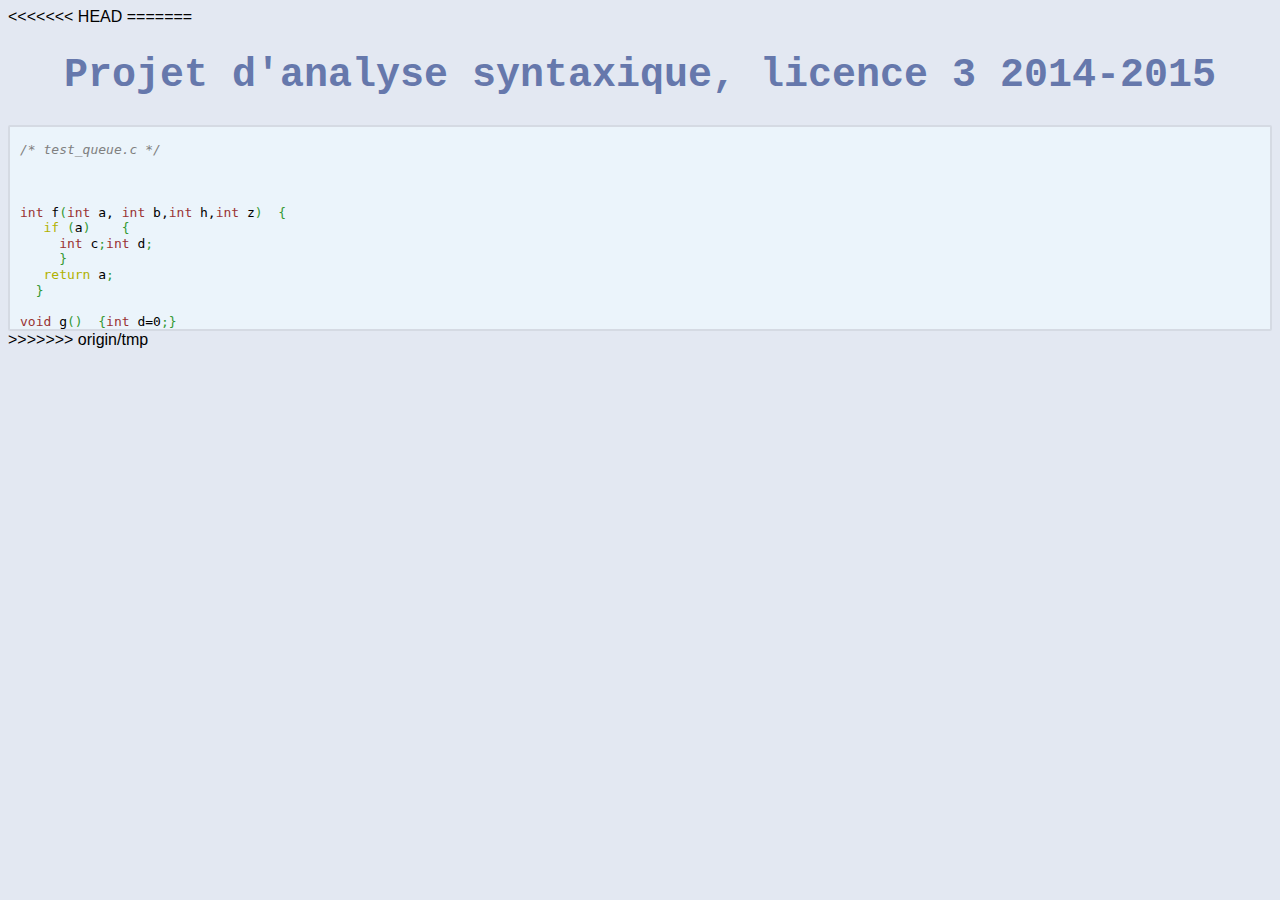
==== commit 1686b365: "j essaye de merge, en cas de probleme, mon code est dans la branche tmp" ====
--- a/index.html
+++ b/index.html
@@ -1,3 +1,5 @@
+<<<<<<< HEAD
+=======
 <!doctype html><html lang="fr"><head>   <meta charset="utf-8">   <title>test</title>   <!doctype html><link rel="stylesheet" type="text/css" href="css/index.css"></head><body><div class="header"> <h1>Projet d'analyse syntaxique, licence 3 2014-2015</h1></div><div class="bordure"> <div class="Code"> <br \>
 <span class="comment">/* test_queue.c */</span><br \>
 <br \>
@@ -11,4 +13,5 @@
 &nbsp;&nbsp;<span class="vert " >}</span><br \>
 <br \>
 <span class="type_specifier " >void</span> g<span class="vert " >(</span><span class="vert " >)</span>&nbsp;&nbsp;<span class="vert " >{</span><span class="type_specifier " >int</span> d=0<span class="vert " >;</span><span class="vert " >}</span><br \>
-</div></div></body></html>+</div></div></body></html>
+>>>>>>> origin/tmp
